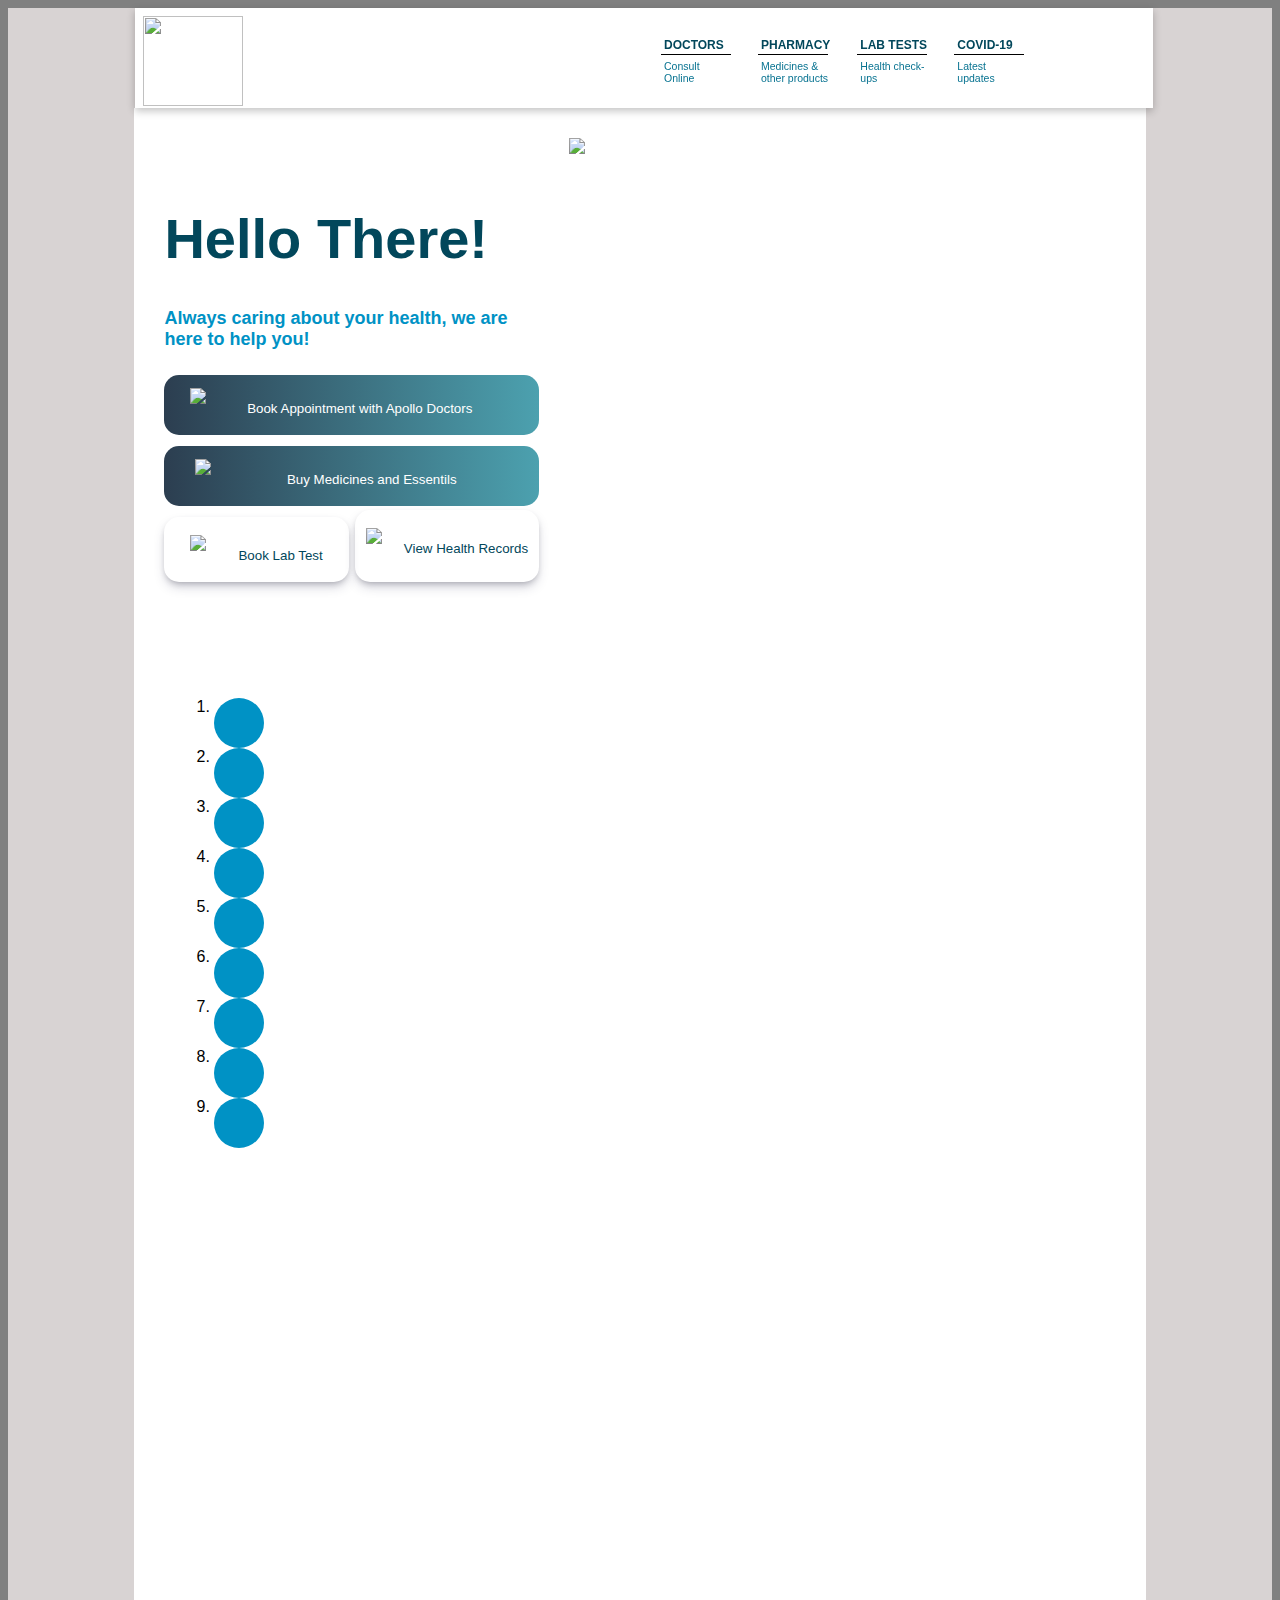
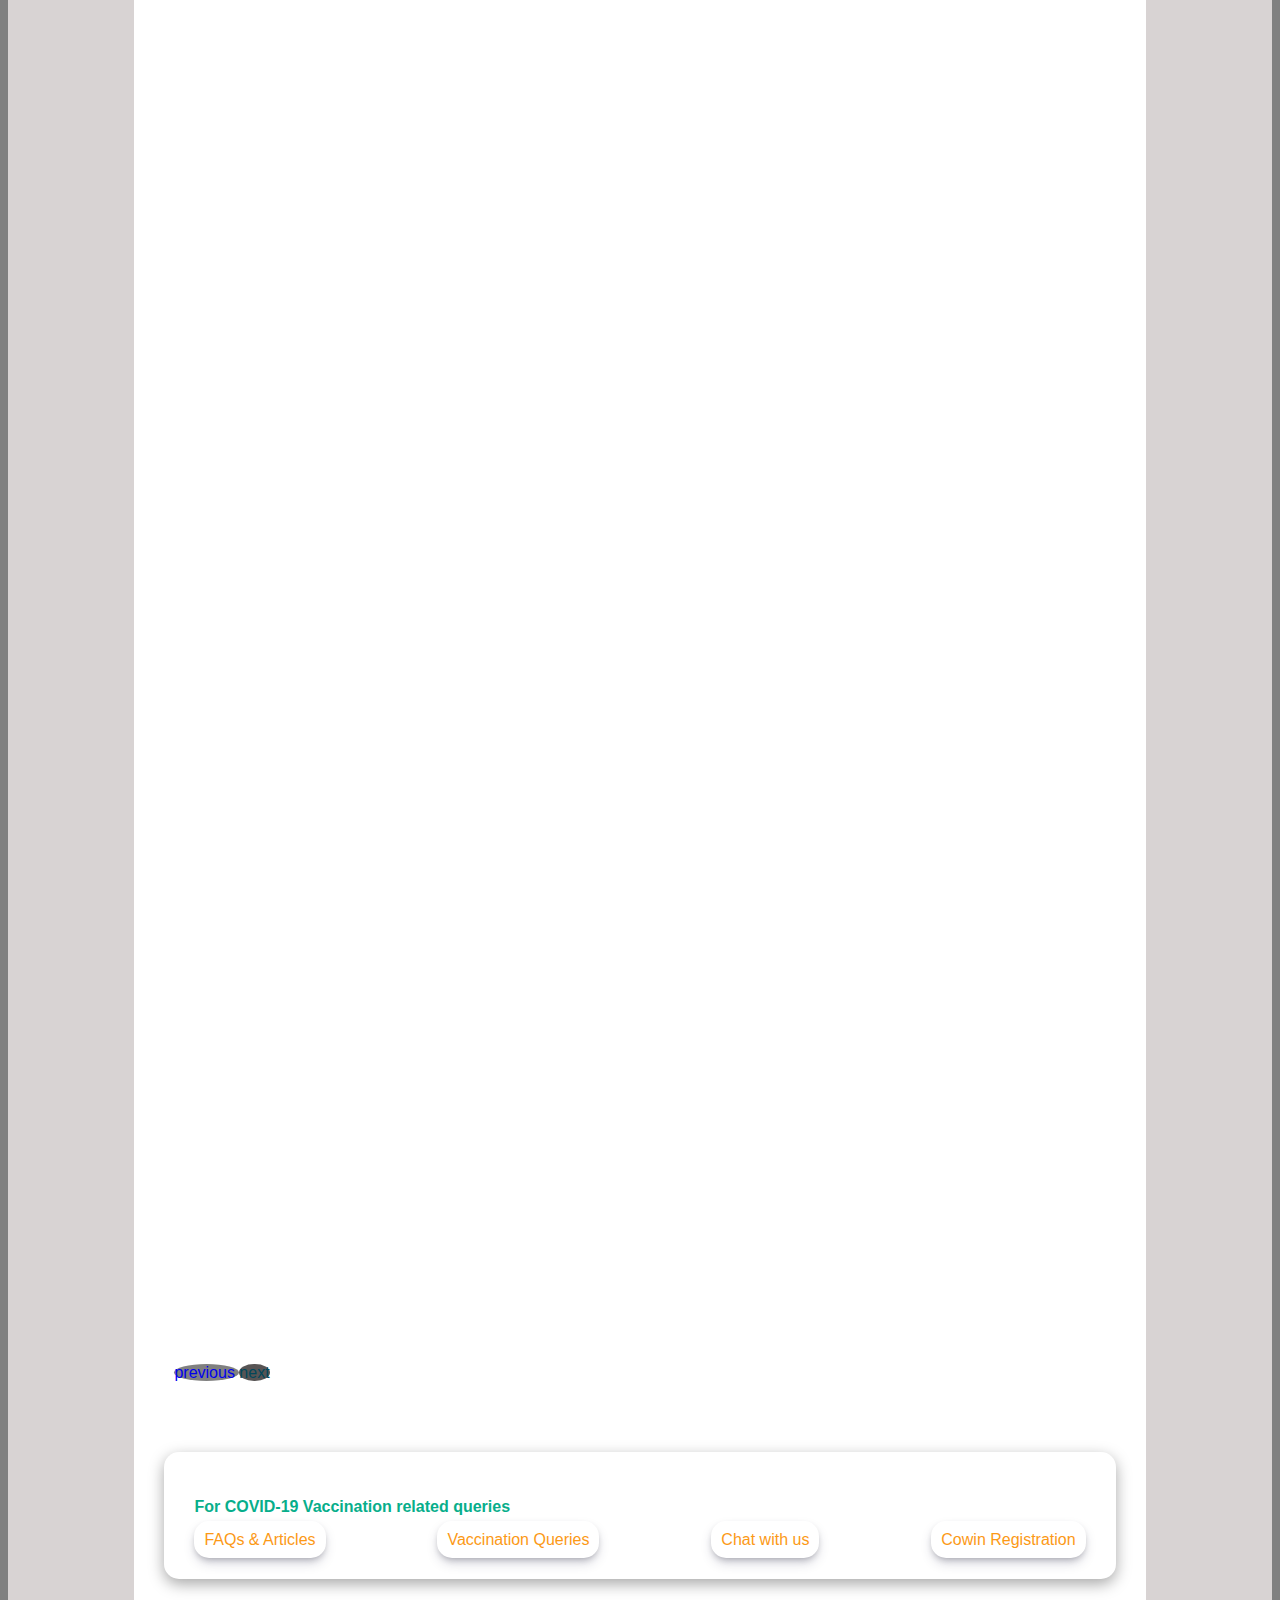
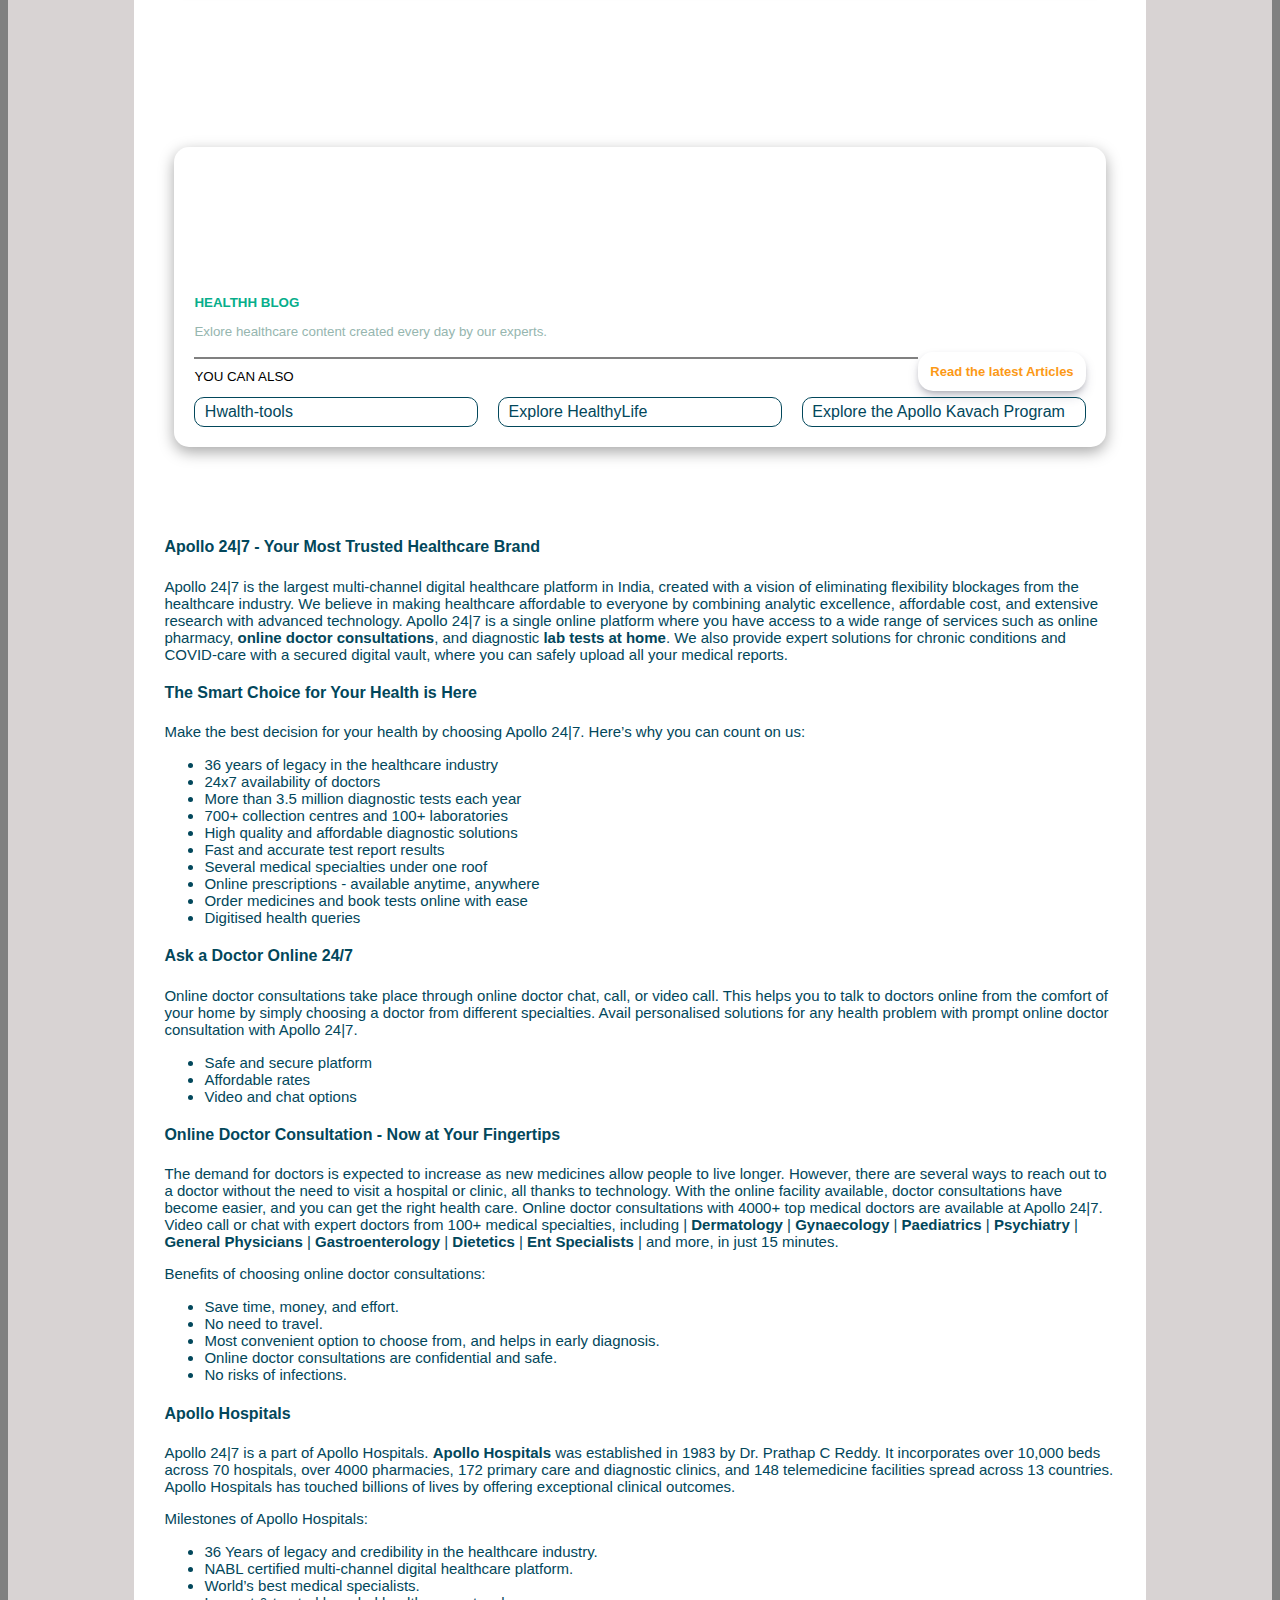
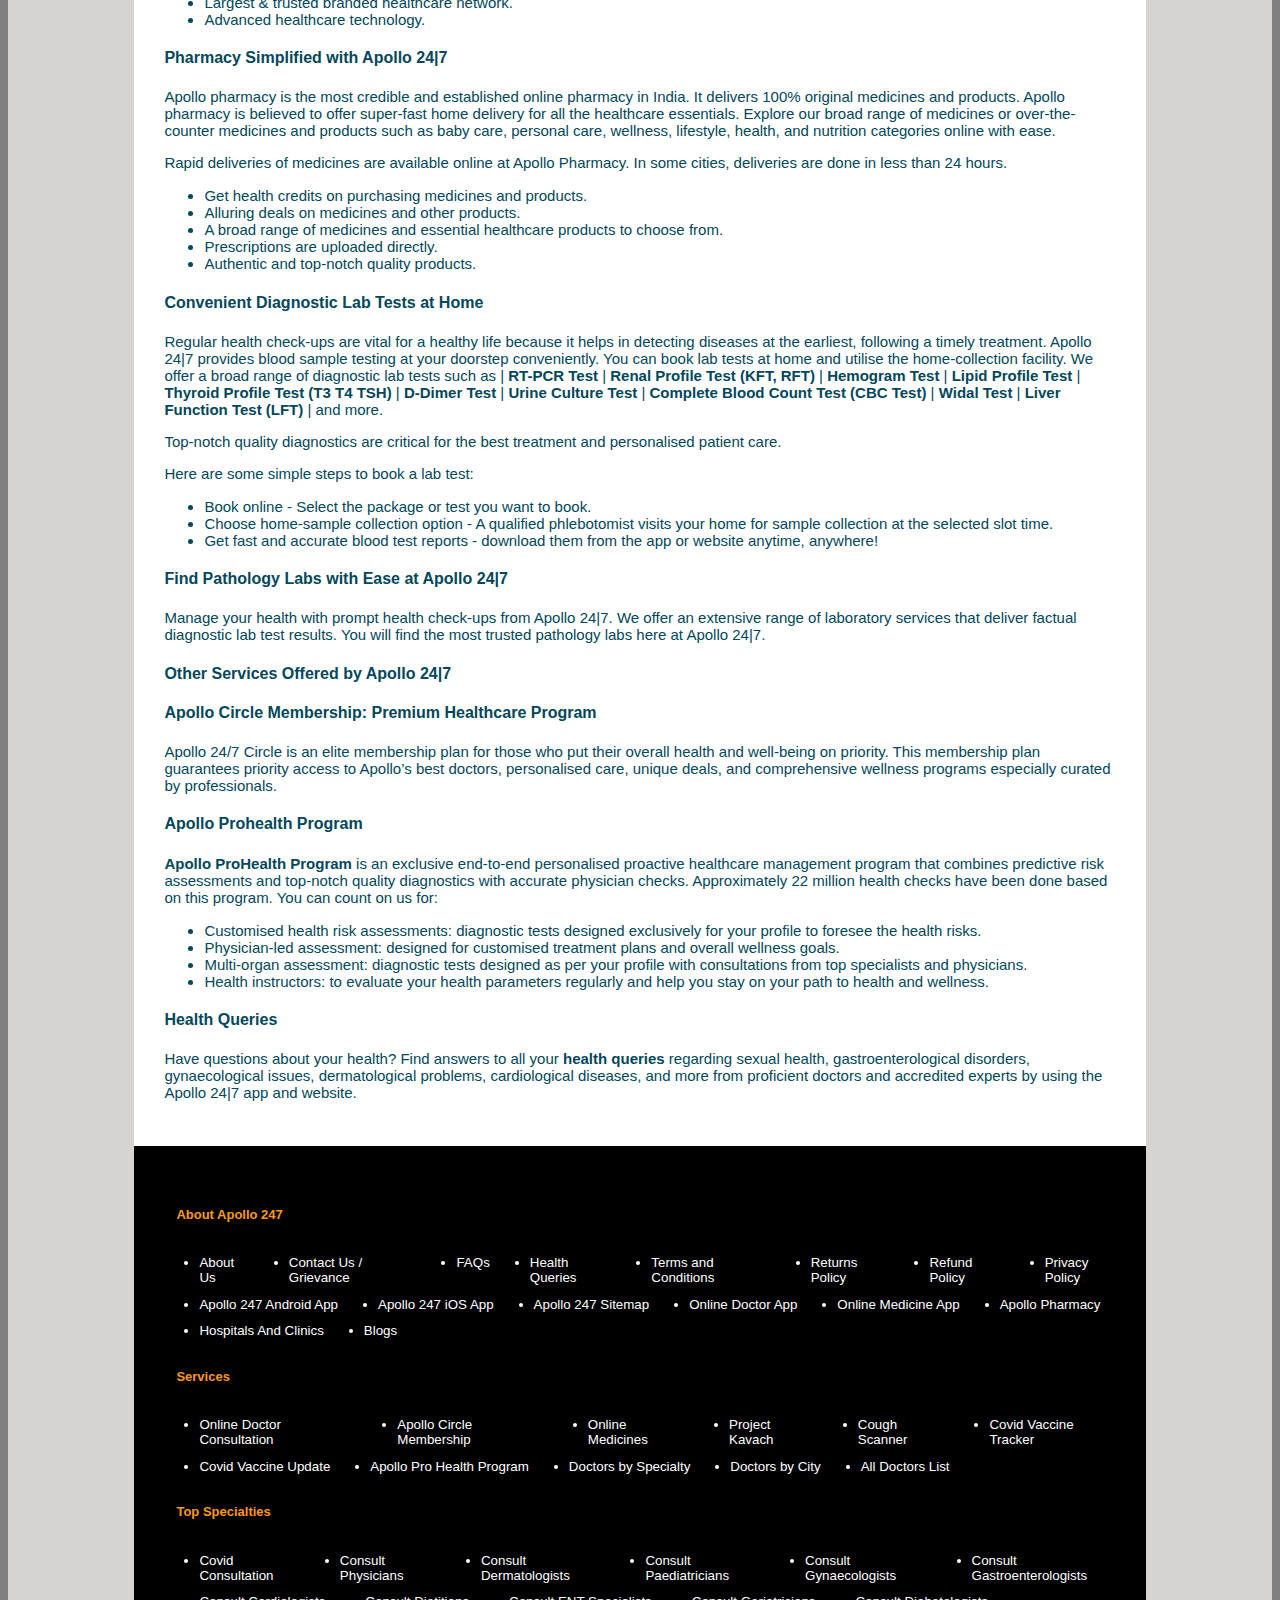
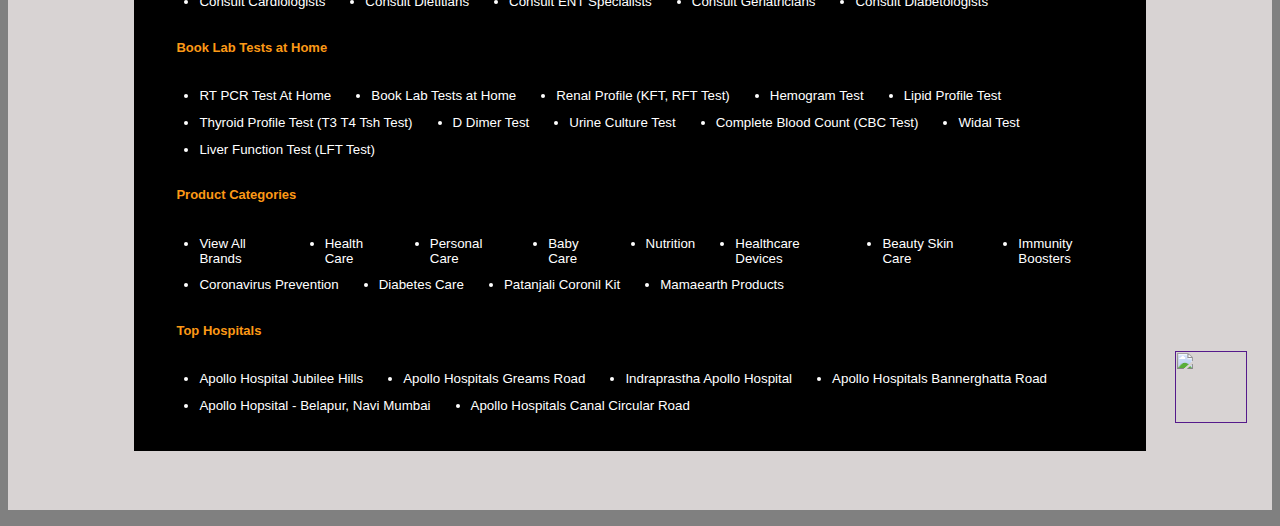
==== index.html @ 194b42e7 "home page donee" ====
<!DOCTYPE html>
<html lang="en">
<head>
    <meta charset="UTF-8">
    <meta http-equiv="X-UA-Compatible" content="IE=edge">
    <meta name="viewport" content="width=device-width, initial-scale=1.0">
    <title>Apollo 24/7</title>
    <link rel="stylesheet" href="styles/styleall.css">
    <link href="https://cdn.jsdelivr.net/npm/bootstrap@5.0.2/dist/css/bootstrap.min.css" 
    rel="stylesheet" integrity="sha384-EVSTQN3/azprG1Anm3QDgpJLIm9Nao0Yz1ztcQTwFspd3yD65VohhpuuCOmLASjC" 
    crossorigin="anonymous">
    <script
      src="https://kit.fontawesome.com/24c494a6b6.js"
      crossorigin="anonymous"
    ></script>
    <script src="https://cdn.jsdelivr.net/npm/bootstrap@5.0.2/dist/js/bootstrap.bundle.min.js" 
    integrity="sha384-MrcW6ZMFYlzcLA8Nl+NtUVF0sA7MsXsP1UyJoMp4YLEuNSfAP+JcXn/tWtIaxVXM" 
    crossorigin="anonymous"></script>
</head>
<body>
        <form>
            <div>
                <header>
                    <div id="navbar">
                        <a href="index.html"><img class="navimg" src="https://newassets.apollo247.com/images/ic_logo.png" /></a>
                        <div class="right">
                            <div class="doc" data-hover="Doctors">
                                <a class="na" href="" > <!--add DOCTORS page here -->
                                    <h5>DOCTORS</h5>
                                    <hr class="hr1" />
                                    <p>Consult Online</p>
                                </a>
                            </div>
                            <div class="pharma" data-hover="Pharmacy">
                                <a class="na" href="" >  <!--add PHARMACY page here-->
                                    <h5>PHARMACY</h5>
                                    <hr class="hr1"/>
                                    <p>Medicines & other products</p>
                                </a>
                            </div>
                            <div class="labtest" data-hover="Lab Test">
                                <a class="na" href="" >  <!--add LAB TEST page here-->   
                                    <h5>LAB TESTS</h5>
                                    <hr class="hr1"/>
                                    <p>Health check-ups</p>
                                </a>
                            </div>
                            <div class="covid" data-hover="Covid-19">
                                <a class="na" href="" >     <!--add COVID-19 page here-->
                                    <h5>COVID-19</h5>
                                    <hr class="hr1"/>
                                    <p>Latest updates</p>
                                </a>
                            </div>
                            <div class="cart">
                                <a href=""><i class="fa-solid fa-cart-shopping"></i></a>   <!--add CART here-->
                            </div>
                            <div class="signup" data-hover="Login/Signup">
                                <a href=""><i class="fa-solid fa-circle-user"></i></a>  <!--add SIGNUP page here-->
                            </div>
                        </div>
                    </div>    
                </header>
                <div id="container">
                    <div id="first">
                        <div id="ff1" >
                            <h1>Hello There!</h1>
                            <h4>Always caring about your health, we are here to help you!</h4>
                            <div id="btn">
                                <div id="b1" ><a href="" >  <!--add DOCTORS page here-->
                                    <div id="set" ><img src="https://newassets.apollo247.com/images/ic-doctor.svg" />
                                    <p>Book Appointment with Apollo Doctors</p><span><i class="fa-solid fa-angle-right"></i></span></div>
                                </a></div>
                                <div id="b2" ><a href="" >  <!--add PHARMACY here-->
                                    <div id="set" ><img class="s1" src="https://newassets.apollo247.com/images/ic_medicines.png"/>
                                        <p>Buy Medicines and Essentils</p><span><i class="fa-solid fa-angle-right"></i></span></div>
                                </a></div>
                                <div id="b3" ><a href="" >  <!--add LAB TEST here-->
                                    <div id="set" ><img src="https://newassets.apollo247.com/images/ic_home_test.svg"/>
                                        <p>Book Lab Test</p></div>
                                </a></div>
                                <div id="b4" ><a href="" >  <!--health record-->
                                    <div id="set" ><img src="https://newassets.apollo247.com/images/ic-prescription.svg"/>
                                        <p class="b4">View Health Records</p></div>
                                </a></div>
                            </div>
                        </div>
                        <div class="im"><img class="im" src="https://newassets.apollo247.com/images/img-doctors@1x.jpg" /></div>
                    </div>
                    <div id="second">
                        <div id="secondCarousel" class="carousel slide" data-bs-ride="carousel">
                            <ol class="carousel-indicators">
                                <li data-bs-target="#secondCarousel" data-bs-slide-to="0" class="active"></li>
                                <li data-bs-target="#secondCarousel" data-bs-slide-to="1"></li>
                                <li data-bs-target="#secondCarousel" data-bs-slide-to="2"></li>
                                <li data-bs-target="#secondCarousel" data-bs-slide-to="3"></li>
                                <li data-bs-target="#secondCarousel" data-bs-slide-to="4"></li>
                                <li data-bs-target="#secondCarousel" data-bs-slide-to="5"></li>
                                <li data-bs-target="#secondCarousel" data-bs-slide-to="6"></li>
                                <li data-bs-target="#secondCarousel" data-bs-slide-to="7"></li>
                                <li data-bs-target="#secondCarousel" data-bs-slide-to="8"></li>
                            </ol>
                            <div class="carousel-inner">
                                <div class="carousel-item active" style="background-image:url(./image1.jpg);">
                                    <div class="container2">
                                        <a href="" class="btn btn-lg btn-primay"><img src="https://newassets.apollo247.com/pub/media/magestore/bannerslider/images/w/e/web_circle_3.jpg" alt=""></a>   <!--add pharmacy-->
                                    </div>
                                </div>    
                                <div class="carousel-item">
                                        <div class="container2">
                                            <a href="" ><img src="https://newassets.apollo247.com/pub/media/magestore/bannerslider/images/a/y/ayurveda_offers_web_4.jpg" alt=""></a>   <!--add pharmacy-->
                                        </div>    
                                </div>
                                <div class="carousel-item">
                                    <div class="container2">
                                        <a href="" class="btn btn-lg btn-primay"><img src="https://newassets.apollo247.com/pub/media/magestore/bannerslider/images/g/n/gnc-1460x340.jpg" alt=""></a>   <!--add pharmacy-->
                                    </div>    
                                </div>
                                
                                <div class="carousel-item">
                                    <div class="container2">
                                        <a href="" class="btn btn-lg btn-primay"><img src="https://newassets.apollo247.com/pub/media/magestore/bannerslider/images/s/e/sexual_wellness_offers_web_1.jpg" alt=""></a>   <!--add pharmacy-->
                                    </div>    
                                </div>
                                <div class="carousel-item">
                                    <div class="container2">
                                        <a href="" class="btn btn-lg btn-primay"><img src="https://newassets.apollo247.com/pub/media/magestore/bannerslider/images/c/e/cetaphil_offers_web_1.jpg" alt=""></a>     <!--add pharmacy-->
                                    </div>    
                                </div>
                                <div class="carousel-item">
                                    <div class="container2">
                                        <a href="" class="btn btn-lg btn-primay"><img src="https://newassets.apollo247.com/pub/media/magestore/bannerslider/images/s/u/super_30_10.jpg" alt=""></a>    <!--add pharmacy-->
                                    </div>    
                                </div>
                                <div class="carousel-item">
                                    <div class="container2">
                                        <a href="" class="btn btn-lg btn-primay"><img src="https://newassets.apollo247.com/pub/media/magestore/bannerslider/images/1/4/1460x340-100.jpg" alt=""></a>   <!--add pharmacy-->
                                    </div>    
                                </div>
                                <div class="carousel-item">
                                    <div class="container2">
                                        <a href="" class="btn btn-lg btn-primay"><img src="https://newassets.apollo247.com/pub/media/magestore/bannerslider/images/p/n/pn-1460x340.jpg" alt=""></a>   <!--add pharmacy-->
                                    </div>    
                                </div>
                                <div class="carousel-item">
                                    <div class="container2">
                                        <a href="" class="btn btn-lg btn-primay"><img src="https://newassets.apollo247.com/pub/media/magestore/bannerslider/images/s/e/sexual_wellness_offers_web_1.jpg" alt=""></a>  <!--add pharmacy-->
                                    </div>    
                                </div>
                            </div>    
                            <a href="#secondCarousel" class="carousel-control-prev" role="button" data-bs-slide="prev">
                                <span class="sr-only">previous</span>
                                <span class="carousel-control-prev-icon" aria-hidden="true"></span>
                            </a>
                            <a href="#secondCarousel" class="carousel-control-next" role="button" data-bs-slide="next">
                                <span class="sr-only">next</span>
                                <span class="carousel-control-next-icon" aria-hidden="true"></span>
                            </a>
                        </div>
                    </div>
                    <div id="third" >
                        <div id="cov">
                            <div>
                                <div>
                                    <h3 id="h3">For COVID-19 Vaccination related queries</h3>
                                    <div class="faq">
                                        <div class="th" ><a href=""><span><i class="fa-solid fa-comments-question-check"></i></span>FAQs & Articles</a></div>   <!--add covid-19 here-->
                                        <div class="th" ><a href=""><span><i class="fa-solid fa-phone"></i></span>Vaccination Queries</a></div>
                                        <div class="th" ><a href=""><span><i class="fa-solid fa-message-dots"></i></i></span>Chat with us</a></div>
                                        <div class="th" ><a href="https://selfregistration.cowin.gov.in/" target="_blank"><span><i class="fa-solid fa-syringe"></i></span>Cowin Registration</a></div>   <!--COWINgov page added-->
                                    </div>
                                </div>
                            </div>
                        </div>
                    </div>
                    <div id="onlyimg">
                        <div>
                            <img class="mid" src="https://newassets.apollo247.com/images/prohealth/prohealthSliderTwo.jpg" alt="">
                        </div>
                    </div>
                    <div id="fourth" >
                        <div class="ff">
                            <div>
                                <div class="article">
                                    <h2>HEALTH ARTICLES & RESOURCES</h2>
                                    <p>Make better health choices with our curated blogs, videos and expert advice.</p>
                                </div>
                                <div class="blog">
                                    <h2 id="h2" >HEALTHH BLOG</h2>
                                    <p class="hel">Exlore healthcare content created every day by our experts.</p>
                                </div>
                                <div class="ft" > <a href=""><span><i class="fa-light fa-message-lines"></i></span>Read the latest Articles</a> </div>    <!--add COVID-19 page here-->
                                <hr class="hrtag" />
                                <p>YOU CAN ALSO</p>
                                <div class="also">
                                    <a href="https://www.apollo247.com/blog/health-tools" target="_blank">    <!--added-->
                                        <img src="https://newassets.apollo247.com/images/ic_psychologist.svg" alt=""> Hwalth-tools
                                    </a>
                                    <a href="">
                                        <img class="exp" src="https://assets.apollo247.com/images/ic_healthy_life.png" alt=""> Explore HealthyLife
                                    </a>
                                    <a href="">
                                        <img class="kavach" src="https://newassets.apollo247.com/images/apollo-kavach.png" alt=""> Explore the Apollo Kavach Program
                                    </a>
                                </div>
                            </div>
                        </div>
                    </div>
                    <div id="fifth" >
                        <!-- <p class="paraL"> -->
                            <h4>Apollo 24|7 - Your Most Trusted Healthcare Brand</h4>
                            <p>Apollo 24|7 is the largest multi-channel digital healthcare platform in India, 
                                created with a vision of eliminating flexibility blockages from the healthcare industry. 
                                We believe in making healthcare affordable to everyone by combining analytic excellence, 
                                affordable cost, and extensive research with advanced technology. Apollo 24|7 is a single 
                                online platform where you have access to a wide range of services such as online pharmacy, 
                                <a class="parag" href="">online doctor consultations</a>, and diagnostic <a class="parag" href="">lab tests at home</a>. We also provide expert solutions        <!--add DOCTORS & LAB TEST page here-->
                                for chronic conditions and COVID-care with a secured digital vault, where you can safely upload 
                                all your medical reports. 
                            </p>
                            <h4>The Smart Choice for Your Health is Here</h4>
                            <p>Make the best decision for your health by choosing Apollo 24|7. Here’s why you can count on us:</p>
                                <ul class="fontt">
                                    <li>36 years of legacy in the healthcare industry</li>
                                    <li>24x7 availability of doctors</li>
                                    <li>More than 3.5 million diagnostic tests each year</li>
                                    <li>700+ collection centres and 100+ laboratories</li>
                                    <li>High quality and affordable diagnostic solutions</li>
                                    <li>Fast and accurate test report results</li>
                                    <li>Several medical specialties under one roof</li>
                                    <li>Online prescriptions - available anytime, anywhere</li>
                                    <li>Order medicines and book tests online with ease</li>
                                    <li>Digitised health queries</li>
                                </ul>
                                <h4>Ask a Doctor Online 24/7</h4>
                                <p>Online doctor consultations take place through online doctor chat, call, or video call. 
                                    This helps you to talk to doctors online from the comfort of your home by simply choosing 
                                    a doctor from different specialties. Avail personalised solutions for any health problem with 
                                    prompt online doctor consultation with Apollo 24|7.
                                </p>
                                <ul class="fontt">
                                    <li>Safe and secure platform</li>
                                    <li>Affordable rates</li>
                                    <li>Video and chat options</li>
                                </ul>
                                <h4>Online Doctor Consultation - Now at Your Fingertips</h4>
                                <p>The demand for doctors is expected to increase as new medicines allow people to live longer.
                                    However, there are several ways to reach out to a doctor without the need to visit a hospital
                                      or clinic, all thanks to technology. With the online facility available, doctor consultations
                                     have become easier, and you can get the right health care. Online doctor consultations
                                    with 4000+ top medical doctors are available at Apollo 24|7. Video call or chat with expert
                                     doctors from 100+ medical specialties, including | <a class="parag" href="">Dermatology</a> | <a class="parag" href="">Gynaecology</a> | <a class="parag" href="">Paediatrics</a>      <!--in all "a" tag here add DOCTORS page-->
                                     | <a class="parag" href="">Psychiatry</a> | <a class="parag" href="">General Physicians</a> | <a class="parag" href="">Gastroenterology</a> | <a class="parag" href="">Dietetics</a> | <a class="parag" href="">Ent Specialists</a> | and more,
                                      in just 15 minutes.
                                </p>
                                <p>Benefits of choosing online doctor consultations:</p>
                                <ul class="fontt">
                                    <li>Save time, money, and effort.</li>
                                    <li>No need to travel.</li>
                                    <li>Most convenient option to choose from, and helps in early diagnosis.</li>
                                    <li>Online doctor consultations are confidential and safe.</li>
                                    <li>No risks of infections.</li>
                                </ul>
                                <h4>Apollo Hospitals</h4>
                                <p>Apollo 24|7 is a part of Apollo Hospitals. 
                                    <a class="parag" href="https://www.apollo247.com/hospitals-and-clinics" target="_blank">Apollo Hospitals</a> was established in 1983 by Dr. Prathap C Reddy.  <!--Hospital page added-->
                                    It incorporates over 10,000 beds across 70 hospitals, over 4000 pharmacies,
                                    172 primary care and diagnostic clinics, and 148 telemedicine facilities spread across 13 countries.
                                    Apollo Hospitals has touched billions of lives by offering exceptional clinical outcomes.
                                </p>
                                <p>Milestones of Apollo Hospitals:</p>
                                <ul class="fontt">
                                    <li>36 Years of legacy and credibility in the healthcare industry.</li>
                                    <li>NABL certified multi-channel digital healthcare platform.</li>
                                    <li>World’s best medical specialists.</li>
                                    <li>Largest & trusted branded healthcare network.</li>
                                    <li>Advanced healthcare technology.</li>
                                </ul>
                                <h4>Pharmacy Simplified with Apollo 24|7</h4>
                                <p>Apollo pharmacy is the most credible and established online pharmacy in India.
                                    It delivers 100% original medicines and products. Apollo pharmacy is believed 
                                    to offer super-fast home delivery for all the healthcare essentials.
                                    Explore our broad range of medicines or over-the-counter medicines and products such as baby care, 
                                    personal care, wellness, lifestyle, health, and nutrition categories online with ease. 
                                </p>
                                <p>Rapid deliveries of medicines are available online at Apollo Pharmacy. In some cities, deliveries are done in less than 24 hours.</p>
                                <ul class="fontt">
                                    <li>Get health credits on purchasing medicines and products.</li>
                                    <li>Alluring deals on medicines and other products.</li>                                    <li>A broad range of medicines and essential healthcare products to choose from.</li>
                                    <li>Prescriptions are uploaded directly.</li>
                                    <li>Authentic and top-notch quality products.</li>
                                </ul>
                                <h4>Convenient Diagnostic Lab Tests at Home</h4>
                                <p>Regular health check-ups are vital for a healthy life because it helps in detecting diseases at the earliest,
                                    following a timely treatment. Apollo 24|7 provides blood sample testing at your doorstep conveniently.
                                    You can book lab tests at home and utilise the home-collection facility.
                                    We offer a broad range of diagnostic lab tests such as
                                    | <a class="parag" href="">RT-PCR Test</a> | <a class="parag" href="">Renal Profile Test (KFT, RFT)</a> | <a class="parag" href="">Hemogram Test</a> | <a class="parag" href="">Lipid Profile Test</a> |    <!--here in all "a" tag add LAB TEST page-->
                                    <a class="parag" href="">Thyroid Profile Test (T3 T4 TSH)</a> | <a class="parag" href="">D-Dimer Test</a> | <a class="parag" href="">Urine Culture Test</a> | <a class="parag" href="">Complete Blood Count Test (CBC Test)</a>
                                    | <a class="parag" href="">Widal Test</a> | <a class="parag" href="">Liver Function Test (LFT)</a> | and more.
                                </p>
                                <p>Top-notch quality diagnostics are critical for the best treatment and personalised patient care.</p>
                                <p>Here are some simple steps to book a lab test:</p>
                                <ul class="fontt">
                                    <li>Book online - Select the package or test you want to book.</li>
                                    <li>Choose home-sample collection option - A qualified phlebotomist visits your home for sample collection at the selected slot time.</li>
                                    <li>Get fast and accurate blood test reports - download them from the app or website anytime, anywhere!</li>
                                </ul>
                                <h4>Find Pathology Labs with Ease at Apollo 24|7</h4>
                                <p>Manage your health with prompt health check-ups from Apollo 24|7.
                                    We offer an extensive range of laboratory services that deliver 
                                    factual diagnostic lab test results. You will find the most trusted pathology labs here at Apollo 24|7.
                                </p>
                                <h4>Other Services Offered by Apollo 24|7</h4>
                                <h4>Apollo Circle Membership: Premium Healthcare Program</h4>
                                <p>Apollo 24/7 Circle is an elite membership plan for those who put their 
                                    overall health and well-being on priority. This membership plan guarantees 
                                    priority access to Apollo’s best doctors, personalised care, unique deals, 
                                    and comprehensive wellness programs especially curated by professionals. 
                                </p>
                                <h4>Apollo Prohealth Program </h4>
                                <p> <a class="parag" href="">Apollo ProHealth Program</a> is an exclusive end-to-end personalised proactive
                                    healthcare management program that combines predictive risk assessments 
                                    and top-notch quality diagnostics with accurate physician checks.
                                    Approximately 22 million health checks have been done based on this program. 
                                    You can count on us for:
                                </p>
                                <ul class="fontt">
                                    <li>Customised health risk assessments: diagnostic tests designed exclusively for your profile to foresee the health risks.</li>
                                    <li>Physician-led assessment: designed for customised treatment plans and overall wellness goals.</li>
                                    <li>Multi-organ assessment: diagnostic tests designed as per your profile with consultations from top specialists and physicians.</li>
                                    <li>Health instructors: to evaluate your health parameters regularly and help you stay on your path to health and wellness.</li>
                                </ul>
                                <h4>Health Queries</h4>
                                <p>Have questions about your health? Find answers to all your <a class="parag" href="">health queries</a> regarding sexual health,
                                    gastroenterological disorders, gynaecological issues, dermatological problems, cardiological diseases,
                                    and more from proficient doctors and accredited experts by using the Apollo 24|7 app and website.
                                </p>      
                        <!-- </p> -->
                    </div>    
                    <div id="sixth" >
                        <center><img style="width: 9%;" src="https://newassets.apollo247.com/images/ic_logo.png" alt=""></center>
                        <div id="top">
                            <div class="top1">
                                <h4>About Apollo 247</h4>
                                <div class="t1">
                                    <div class="box">
                                        <a href="./testingg/U2_Project-Apollo-/aboutus.html"><ul><li>About Us</li></ul></a>
                                        <a href=""> <ul><li>Contact Us / Grievance</li></ul></a>
                                        <a href=""><ul><li>FAQs</li></ul></a>
                                        <a href=""><ul><li>Health Queries</li></ul></a>
                                        <a href=""><ul><li>Terms and Conditions</li></ul></a>
                                        <a href=""><ul><li>Returns Policy</li></ul></a>
                                        <a href=""><ul><li>Refund Policy</li></ul></a>
                                        <a href=""><ul><li>Privacy Policy</li></ul></a>
                                    </div>
                                    <div class="box">
                                        <a href=""><ul><li>Apollo 247 Android App</li></ul></a>
                                        <a href=""><ul><li>Apollo 247 iOS App</li></ul></a>
                                        <a href=""><ul><li>Apollo 247 Sitemap</li></ul></a>
                                        <a href=""><ul><li>Online Doctor App</li></ul></a>  
                                        <a href=""><ul><li>Online Medicine App</li></ul></a>
                                        <a href=""><ul><li>Apollo Pharmacy</li></ul></a>
                                    </div>
                                    <div class="box">
                                        <a href=""><ul><li>Hospitals And Clinics</li></ul></a>
                                        <a href=""><ul><li>Blogs</li></ul></a>     
                                    </div>                 
                                </div>
                            </div>
                            <div class="top1">
                                <h4>Services</h4>
                                <div class="t1">
                                    <div class="box">
                                        <a href=""><ul><li>Online Doctor Consultation</li></ul></a>
                                        <a href=""><ul><li>Apollo Circle Membership</li></ul></a>
                                        <a href=""><ul><li>Online Medicines</li></ul></a>
                                        <a href=""><ul><li>Project Kavach</li></ul></a>
                                        <a href=""><ul><li>Cough Scanner</li></ul></a>
                                        <a href=""><ul><li>Covid Vaccine Tracker</li></ul></a>
                                    </div>
                                    <div class="box">
                                        <a href=""><ul><li>Covid Vaccine Update</li></ul></a>
                                        <a href=""><ul><li>Apollo Pro Health Program</li></ul></a>
                                        <a href=""><ul><li>Doctors by Specialty</li></ul></a>
                                        <a href=""><ul><li>Doctors by City</li></ul></a>
                                        <a href=""><ul><li>All Doctors List</li></ul></a>
                                    </div>
                                </div>
                            </div>
                            <div class="top1">
                                <h4>Top Specialties</h4>
                                <div class="t1">
                                    <div class="box">
                                        <a href=""> <ul><li>Covid Consultation</li></ul></a>
                                        <a href=""><ul><li>Consult Physicians</li></ul></a>
                                        <a href=""> <ul><li>Consult Dermatologists</li></ul></a>
                                        <a href=""><ul><li>Consult Paediatricians</li></ul></a>
                                        <a href=""><ul><li>Consult Gynaecologists</li></ul></a>
                                        <a href=""><ul><li>Consult Gastroenterologists</li></ul></a>
                                    </div>
                                    <div class="box">
                                        <a href=""><ul><li>Consult Cardiologists</li></ul></a>
                                        <a href=""> <ul><li>Consult Dietitians</li></ul></a>
                                        <a href=""><ul><li>Consult ENT Specialists</li></ul></a>
                                        <a href=""><ul><li>Consult Geriatricians</li></ul></a>
                                        <a href=""> <ul><li>Consult Diabetologists</li></ul></a> 
                                    </div>                       
                                </div>
                            </div>
                            <div class="top1">
                                <h4>Book Lab Tests at Home</h4>
                                <div class="t1">
                                    <div class="box">
                                        <a href=""><ul><li>RT PCR Test At Home</li></ul></a>
                                        <a href=""><ul><li>Book Lab Tests at Home</li></ul></a>
                                        <a href=""> <ul><li>Renal Profile (KFT, RFT Test)</li></ul> </a>
                                        <a href=""><ul><li>Hemogram Test</li></ul></a>
                                        <a href=""> <ul><li>Lipid Profile Test</li></ul></a>
                                        
                                    </div>
                                    <div class="box">
                                        <a href=""><ul><li>Thyroid Profile Test (T3 T4 Tsh Test)</li></ul></a>
                                        <a href=""><ul><li>D Dimer Test</li></ul></a>
                                        <a href=""> <ul><li>Urine Culture Test</li></ul></a>
                                        <a href=""><ul><li>Complete Blood Count (CBC Test)</li></ul></a>
                                        <a href=""><ul><li>Widal Test</li></ul></a>   
                                    </div>
                                    <div class="box">
                                        <a href=""><ul><li>Liver Function Test (LFT Test)</li></ul></a> 
                                    </div>
                                </div>
                            </div>
                            <div class="top1">
                                <h4>Product Categories</h4>
                                <div class="t1">
                                    <div class="box">
                                        <a href=""><ul><li>View All Brands</li></ul></a>
                                        <a href=""><ul><li>Health Care</li></ul></a>
                                        <a href=""><ul><li>Personal Care</li></ul></a>
                                        <a href=""> <ul><li>Baby Care</li></ul></a>
                                        <a href=""><ul><li>Nutrition</li></ul> </a>
                                        <a href=""> <ul><li>Healthcare Devices</li></ul></a>
                                        <a href=""> <ul><li>Beauty Skin Care</li></ul> </a>
                                        <a href=""><ul><li>Immunity Boosters</li></ul></a>
                                    </div>
                                    <div class="box">
                                        <a href=""><ul><li>Coronavirus Prevention</li></ul></a>
                                        <a href=""><ul><li>Diabetes Care</li></ul></a>
                                        <a href=""> <ul><li>Patanjali Coronil Kit</li></ul></a>
                                        <a href=""> <ul><li>Mamaearth Products</li></ul> </a>
                                    </div>
                                </div>
                            </div>
                            <div class="top1">
                                <h4>Top Hospitals</h4>
                                <div class="t1">
                                    <div class="box">
                                        <a href=""><ul><li>Apollo Hospital Jubilee Hills</li></ul></a>
                                        <a href=""> <ul><li>Apollo Hospitals Greams Road</li></ul></a>
                                        <a href=""><ul><li>Indraprastha Apollo Hospital</li></ul></a>
                                        <a href=""><ul><li>Apollo Hospitals Bannerghatta Road</li></ul></a>  
                                    </div>
                                    <div class="box">
                                        <a href=""><ul><li>Apollo Hopsital - Belapur, Navi Mumbai</li></ul></a>
                                        <a href=""><ul><li>Apollo Hospitals Canal Circular Road</li></ul> </a> 
                                    </div>
                                </div>
                            </div>
                        </div>

                    </div>
                
            </div>
            <div id="help">
                <a href=""><img class="help" src="https://newassets.apollo247.com/images/ic-mascot.png" alt=""></a>
            </div>

            <footer class="footer">
                <div class="inner-footer">
                    <div class="footer-links">
                        <ul>
                            <li class="footer-items"><a href="#"><i class="fa-solid fa-house"></i><p>HOME</p></a></li>
                            <li class="footer-items"><a href=""><i class="fa-solid fa-user-doctor"></i><p>DOCTORS</p></a></li>  <!--add doctors-->
                            <li class="footer-items"><a href=""><i class="fa-solid fa-pills"></i><p>PHARMACY</p></a></li>        <!--add pharmacy-->
                            <li class="footer-items"><a href=""><i class="fa-solid fa-microscope"></i><p>LAB TEST</p></a></li>    <!--add lab test-->
                            <li class="footer-items"><a href=""><i class="fa-solid fa-virus-covid"></i><p>COVID-19</p></a></li>    <!--add covid-19-->
                        </ul>
                    </div>
                </div>
            </footer>
        </form>
    
</body>
</html>
---- styles/styleall.css ----
body{
    background-color: gray;
}
.doc:hover{
    font-size: 0;
}
.doc:hover::after{
    content: attr(data-hover);
    font-size: 11px;
    line-height: 10px;
    font-weight: normal;
    border: 1px solid black;
    background-color:white;
    padding: 5px;
}
.pharma:hover::after{
    content: attr(data-hover);
    font-size: 11px;
    line-height: 10px;
    font-weight: normal;
    border: 1px solid black;
    background-color:white;
    padding: 5px;
}
.labtest:hover::after{
    content: attr(data-hover);
    font-size: 11px;
    line-height: 10px;
    font-weight: normal;
    border: 1px solid black;
    background-color:white;
    padding: 5px;
}
.covid:hover::after{
    content: attr(data-hover);
    font-size: 11px;
    line-height: 10px;
    font-weight:normal;
    border: 1px solid black;
    background-color:white;
    padding: 5px;
}
.signup:hover::after{
    content: attr(data-hover);
    font-size: 11px;
    line-height: 10px;
    font-weight: normal;
    border: 1px solid black;
    background-color:white;
    padding: 5px;
}
form{
    background-color: rgb(216, 211, 211);
    /* width: 80%; */
    margin: auto;
}
header{
    position: fixed;
    z-index: 17;
    margin: auto;
    /* height: 100px; */
}
/* #extra{
    border: 1px solid black;
} */
#container{
    width: 80%;
    margin: auto;
    font-family:sans-serif;
    font-weight:normal;
    top: 100px;
    /* bottom: 100px; */
    position: relative;
}
#navbar{
    display: grid;
    grid-template-columns: repeat(2,1fr);
    grid-template-rows: auto;
    font-size:small;
    box-shadow: rgba(0, 0, 0, 0.24) 0px 3px 8px;
    width: 80%;
    margin: auto;
    background-color: white;
    font-family: sans-serif;
    height: 100px;
}
.navimg{
    width: 100px;
    height: 90px;
    padding: 8px; 
}
.right{
    display: grid;
    grid-template-columns: repeat(6,1fr);
    grid-template-rows: auto;
    /* gap: 10px; */
    margin-top: -10px;
    padding: 5px;
}
.na>h5{
    margin-bottom: -10px;
    font-size: 12px;
    font-weight: bold;
}
.na>p{
    margin-top: -5px;
    color: #087391;
    font-size: 10.5px;
}
.right>div>a{
    text-decoration: none;
    color: #02475b; 
}
.right>div{
    padding: 15px;
}
hr{
    position: relative;
    top: 5px;
    border: none;
    height: 1px;
    background: black;
    margin-bottom: 15px;
}
.hr1{
    width: 70px;
    margin-left: -3px;
}
#first{
    display: flex;
    background-color: white;
    padding: 30px 0px 30px 0px;
} 
#ff1{
   padding: 30px;
   width: 65%;
}
#btn{
    display: grid;
    /* padding: -10px; */
    grid-template-columns: repeat(2,1fr);
    grid-template-rows: repeat(3,65px);
    gap: 6px;
    grid-template-areas: 
    "a a"
    "b b"
    "c d";
}
#btn>div:nth-child(1){
    grid-area: a;
}
#btn>div:nth-child(2){
    grid-area: b;
}
#btn>div:nth-child(3){
    grid-area: c;
}
#btn>div:nth-child(4){
    grid-area: d;
}
#b3{
    box-shadow: rgba(50, 50, 93, 0.25) 0px 6px 12px -2px, rgba(0, 0, 0, 0.3) 0px 3px 7px -3px;
    border-radius: 15px;
    padding: 10px;
}
#b4{
    box-shadow: rgba(50, 50, 93, 0.25) 0px 6px 12px -2px, rgba(0, 0, 0, 0.3) 0px 3px 7px -3px;
    border-radius: 15px;
    padding: 10px;
    margin-top: -7px;
    justify-content: space-between;
}
#first>div>h1{
    color: #02475b;
    font-size:56px;
    font-weight: bold;
       
}
#first>div>h4{
    color: #0092c5;
    font-size: 18px;
    /* padding: 20px; */
    margin-top: 15px;
    margin-bottom: 25px;
    /* margin-top: -30px; */
}
.im{
    width: 100%;
}
#b1{
    background-image:linear-gradient(to right,#2C3E50, #4CA1AF);
    border: none;
    border-radius: 15px;
    padding: 5px;
    height: 50px;
    box-sizing: content-box;
}

#b2{
    background-image:linear-gradient(to right,#2C3E50, #4CA1AF);
    border: none;
    border-radius: 15px;
    padding: 5px;
    height: 50px;
    box-sizing: content-box;
}

#b1>a{
    color: white;
    text-decoration: none;
}
#b2>a{
    color: white;
    text-decoration: none;
}
#b3>a{
    color:#02475b;
    text-decoration: none;
}
#b4>a{
    color: #02475b;
    text-decoration: none;
}
#set{
    margin-top: 8px;
    display: flex;
    justify-content:space-around;
    /* height: 10px; */
}
.b4{
   margin-left: 20px;
}
.s1{
    width: 40px;
}
.signup >a{
    padding: 10px;
    font-size: 60px;
     display: flex;
     justify-content: center;
    
}
.cart> a{
    padding: 10px;
    font-size: 25px;
    margin-top: 20px;
    display: flex;
    justify-content: center;   
}
#onlyimg{
    padding: 40px;
    /* border: 1px solid black; */
    background-color: white;
}
#second{
    /* border: 1px solid black; */
    padding: 40px;
    background-color: white;
}
.carousel-item{
    /* background-color: #7777; */
    height: 200px;
    color: white;
    position: relative;
}
.container2{
    position: absolute;
}
.container2>a>img{
    width: 100%;
    border-radius: 20px;
    /* height: 100px; */
}
.carousel-inner+a{
    background-color: gray;
    border-radius: 100%;
    height: 50px;
    width: 50px;
    margin: auto;  
}
.carousel-inner+a+a{
    background-color: rgb(87, 84, 84);
    color: #02475b;
    border-radius: 100%;
    height: 50px;
    width: 50px;
    margin: auto;  
}
.carousel-indicators>li{
    background-color: #0092c5;
    height: 50px;
    width: 50px;
    border-radius: 100%;
}
#third>div{
    background-color: white;
}
#cov{
    padding: 30px;
}
#cov>div{
    box-shadow: rgba(0, 0, 0, 0.35) 0px 5px 15px;
    padding: 30px;
    border-radius: 15px;
}
.faq{
    display: flex;
    justify-content:space-between;
   /* border: 1px solid blue; */
}
#h3{
    color: #07ae8b;
    font-size: medium;
    font-weight: bold;
    margin-bottom: 15px;
}
.mid{
    width: 100%;
}
.th>a{
    box-shadow: rgba(50, 50, 93, 0.25) 0px 6px 12px -2px, rgba(0, 0, 0, 0.3) 0px 3px 7px -3px;
    padding: 10px;
    border-radius: 15px;
    color: #fc9916;
    text-decoration: none;
}
#fourth{
    background-color: white;
    /* background-color: aquamarine; */
}
.article{
    background-image: url(https://newassets.apollo247.com/images/ecosystem-banner.jpg);
    padding: 15px;
    color: white;
    margin: -18px -18px 20px -18px;
}
.article>p{
    color: white;
}
.ff{
    padding: 40px;
}
.ff>div{
    box-shadow: rgba(0, 0, 0, 0.35) 0px 5px 15px;
    border-radius: 15px;
    padding: 20px;
    /* height: 400px; */
}
.bolg{
    padding: 60px;
}
.blog>h2,p{
    font-size: smaller;
}
#h2{
    color: #07ae8b;
    
}
#h2{
    font-weight: bolder;
}
.hel{
    color: #96b6af;
}
.also{
    display: grid;
    grid-template-columns: repeat(3,1fr);
    grid-template-rows: auto;
    gap: 20px;
}
.also>a{
    border: 1px solid #02475b;
    border-radius: 10px;
    padding: 5px;
    text-decoration: none;
    color: #02475b;
}
.ft{
    font-size: small;
}
.ft>a{
    text-decoration: none;
    font-weight:bolder;
}
.kavach{
    width: 10%;
}
.exp{
    width: 10%;
}
#fourth>h2{
    color: #07ae8b;
}
h2+p{
    color: gray;
}
.ft{
    float: right;
    border-radius: 15px;
    box-shadow: rgba(50, 50, 93, 0.25) 0px 6px 12px -2px, rgba(0, 0, 0, 0.3) 0px 3px 7px -3px;
    padding: 12px;

}
.ft>a{
    color: #fc9916;
}
.hrtag{
    border-bottom:0.1px dashed;
    background: gray;
}
#fifth{
    background-color: white;
    padding: 30px;
}
#fifth>h4{
    font-size: medium;
    font-weight: bold;
}
#fifth>p{
    font-size: 15px;
}
.fontt>li{
    font-size: 15px;
}
#fifth{
    /* scroll-behavior: smooth; */
    color:#02475b;
}
.parag{
    text-decoration: none;
    color: #02475b;
    font-weight: bolder;
}
#sixth{
    background-color: black;
    padding: 25px; 
}
.top1>h4{
    color:#fc9916;
    font-size: small;
    margin-bottom: 20px;
    margin-left: 17px;
    font-weight: bold;
}
.box{
    display: flex;
    /* font-size: 10px; */
    margin: auto;
}
.t1>div+div{
    margin-top: -15px;
}
.box>a{
    text-decoration: none;
    color: white;
    font-size: smaller;
}
.help{
    height: 72px;
    width: 72px;
}
#help{
    float: right;
    /* position:fixed; */
    box-sizing: inherit;
    margin-right: 25px;
}

a{
    text-decoration: none;
}
footer{
    visibility: hidden;
    position: relative;
}

/* MEDIUM SCREEN */

@media only screen and (min-width: 421px) and (max-width: 900px){
    footer{
        position: relative;
        /* position: fixed; */
        visibility: visible;
        /* z-index: 17; */
        height: 100px;
    }
    .inner-footer{
        margin: auto;
        padding: 10px;
        background-color:rgb(240, 234, 234);
        width: 80%;   
    }
    .footer-links ul{
        display: grid;
        grid-template-columns: repeat(5,1fr);
        grid-template-rows: auto;
    }
    .footer-items{
        list-style: none;
    }
    .footer-items a{
        padding: 20px;
        font-size: 30px;
        color: #02475b;
        text-decoration: none;
    }
    .footer-items a p{
        font-size: small;
        padding: 10px;
        margin-left: 5px;
    }
    .doc{
        visibility: hidden;
    }
    .pharma{
        visibility: hidden;
    }
    .labtest{
        visibility: hidden;
    }
    .covid{
        visibility: hidden;
    }
    .im{
        visibility: hidden;
    }
    #ff1{
        padding: 30px;
        width: 100%;
     }
    #first{
        display: grid;
        grid-template-columns: repeat(1,1fr);
    }
    .also{
        display: grid;
        grid-template-columns: repeat(1,1fr);
    }
    .exp{
        width: 5%;
    }
    .kavach{
        width: 5%;
    }
    .ft{
        float: left;
    }
    .box{
        display: grid;
        grid-template-columns: repeat(1,1fr);
    }
    .faq{
       display: grid;
       grid-template-columns: repeat(4,1fr);
       grid-template-rows: auto;
       padding: -10px;
    }
    .th a{
        font-size: small;
    }
}
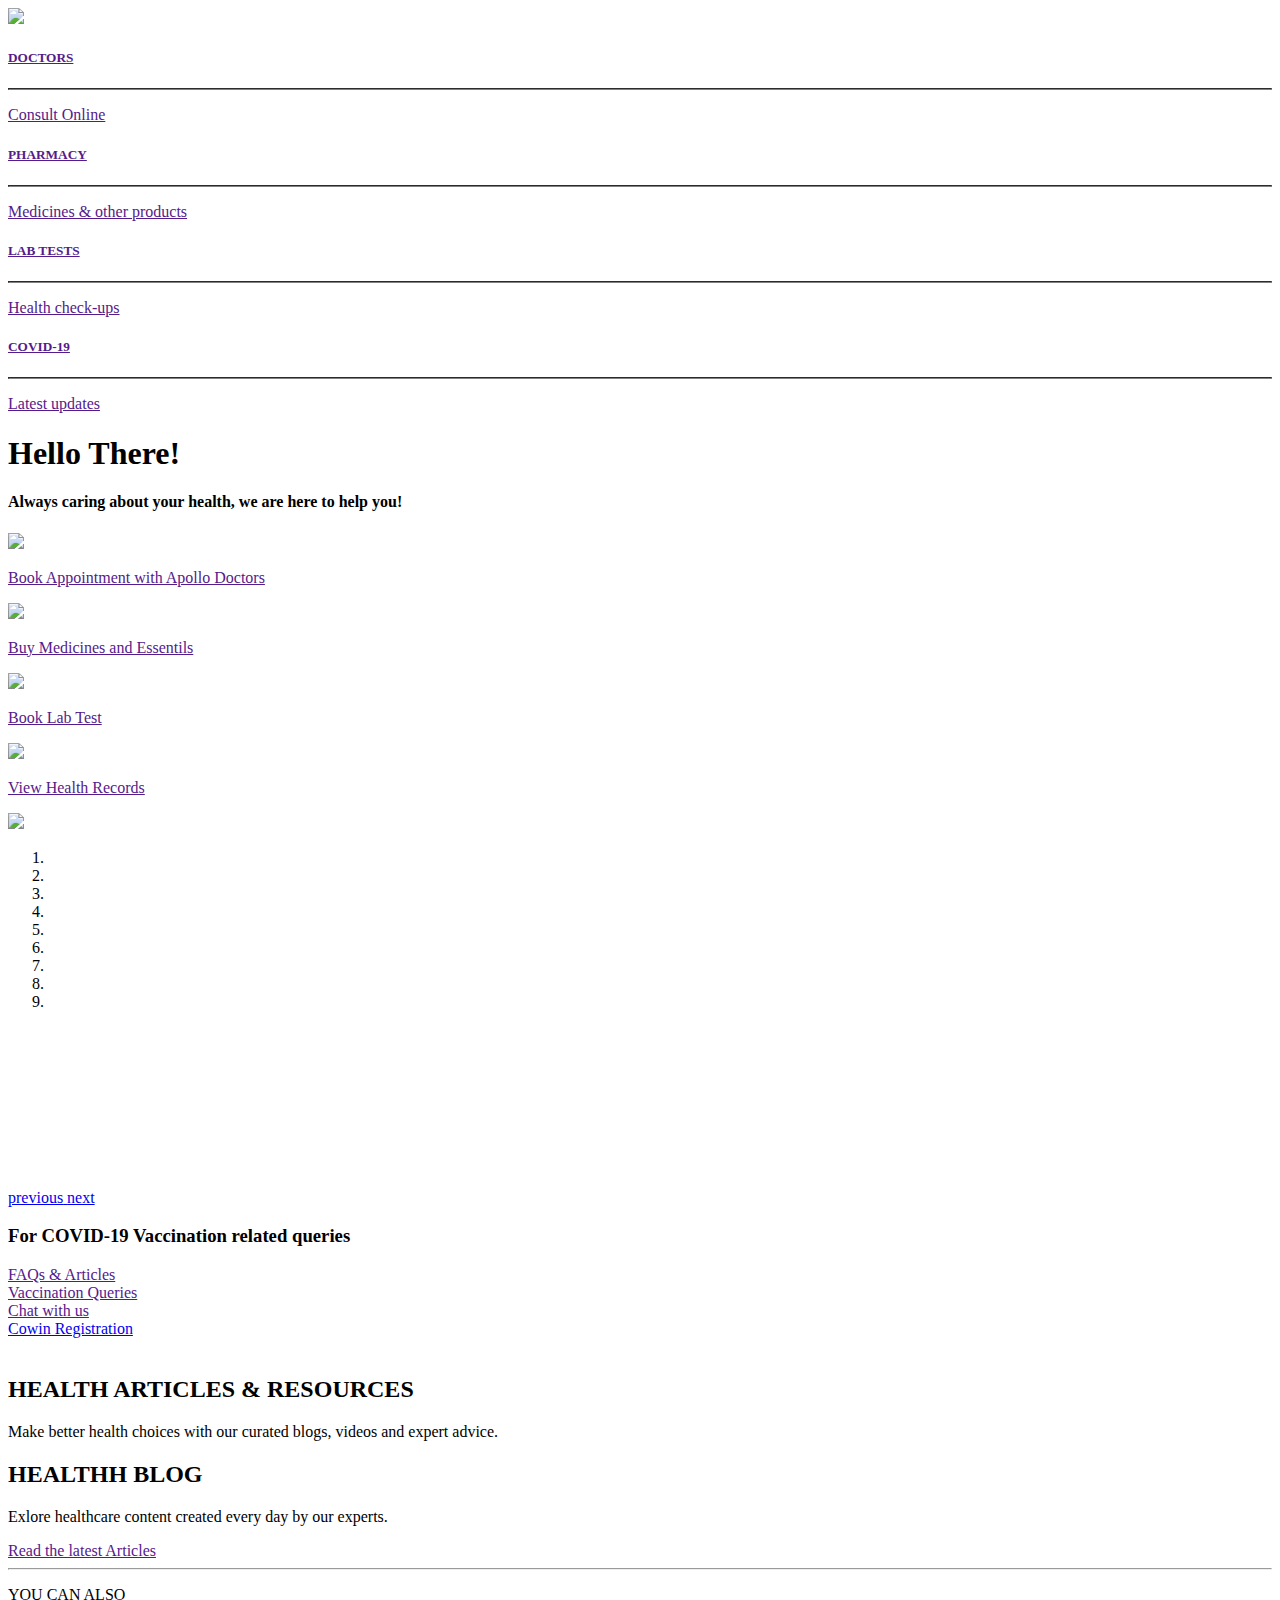
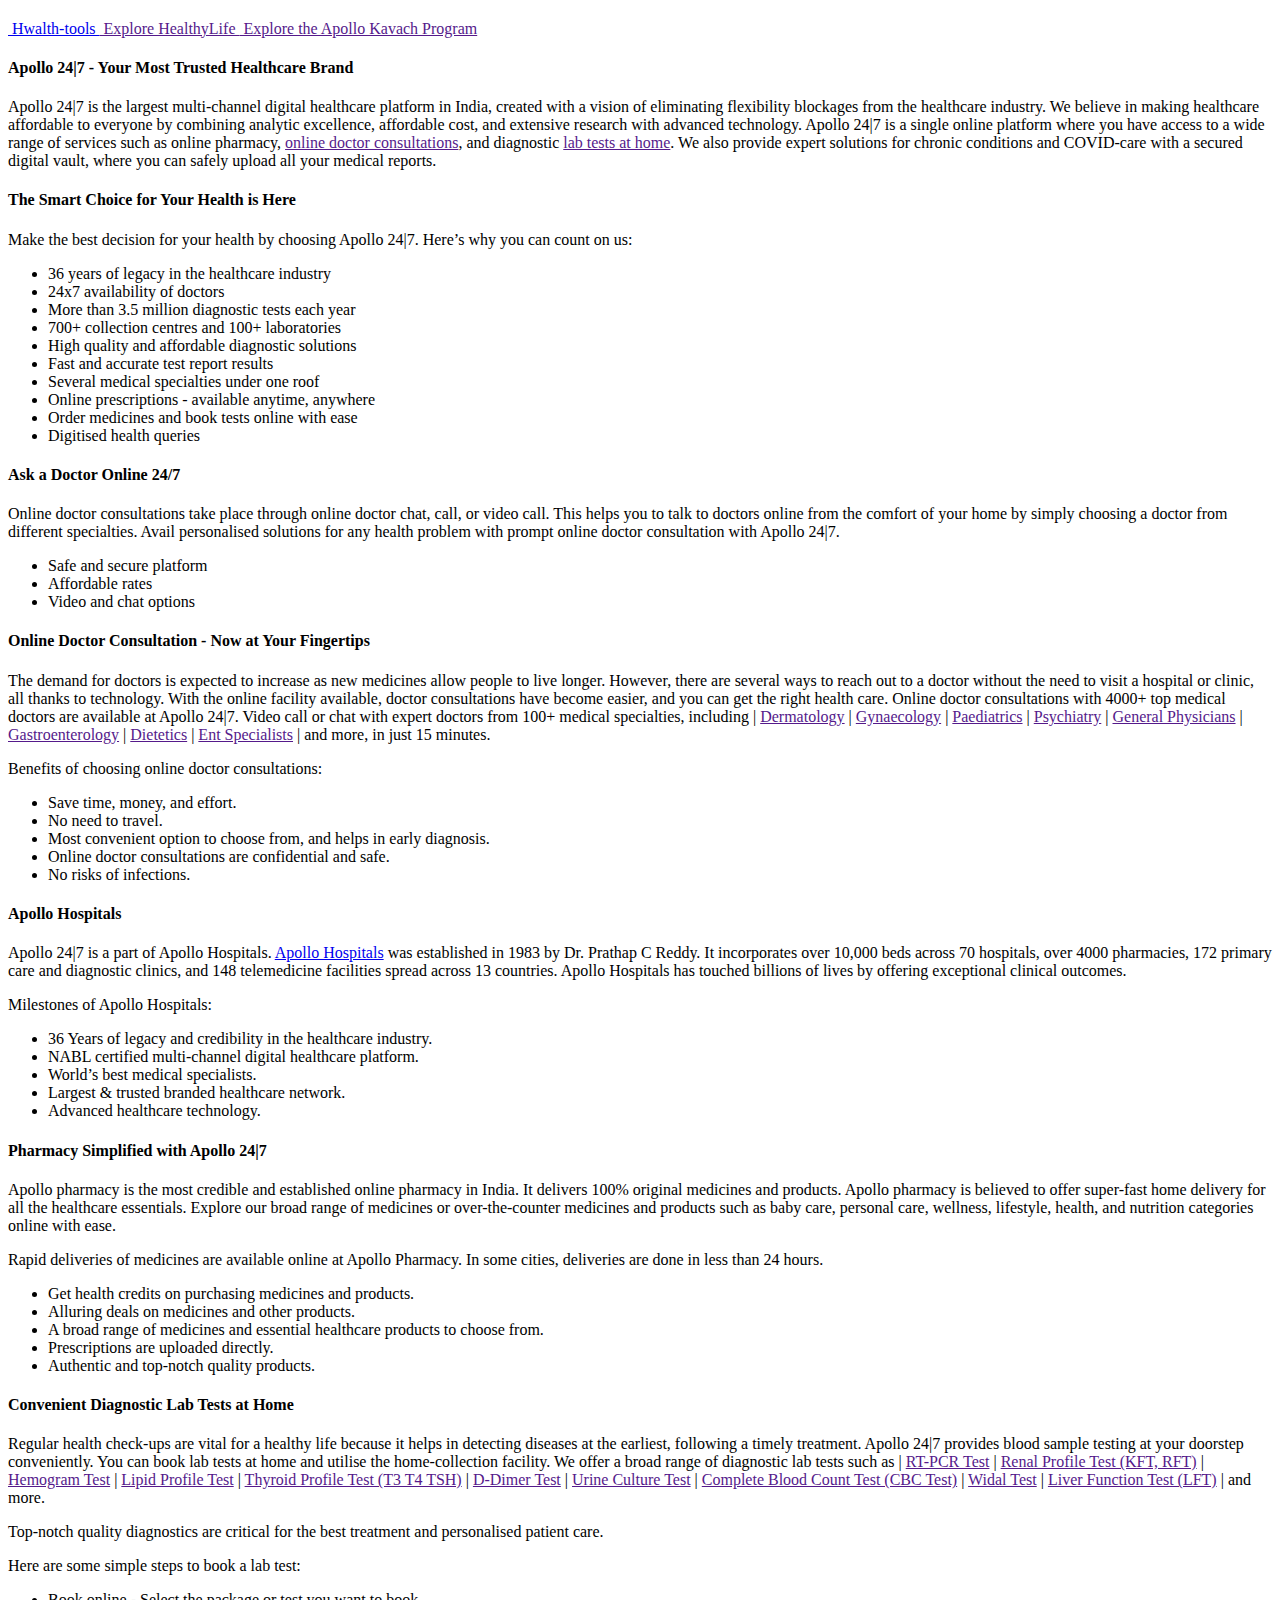
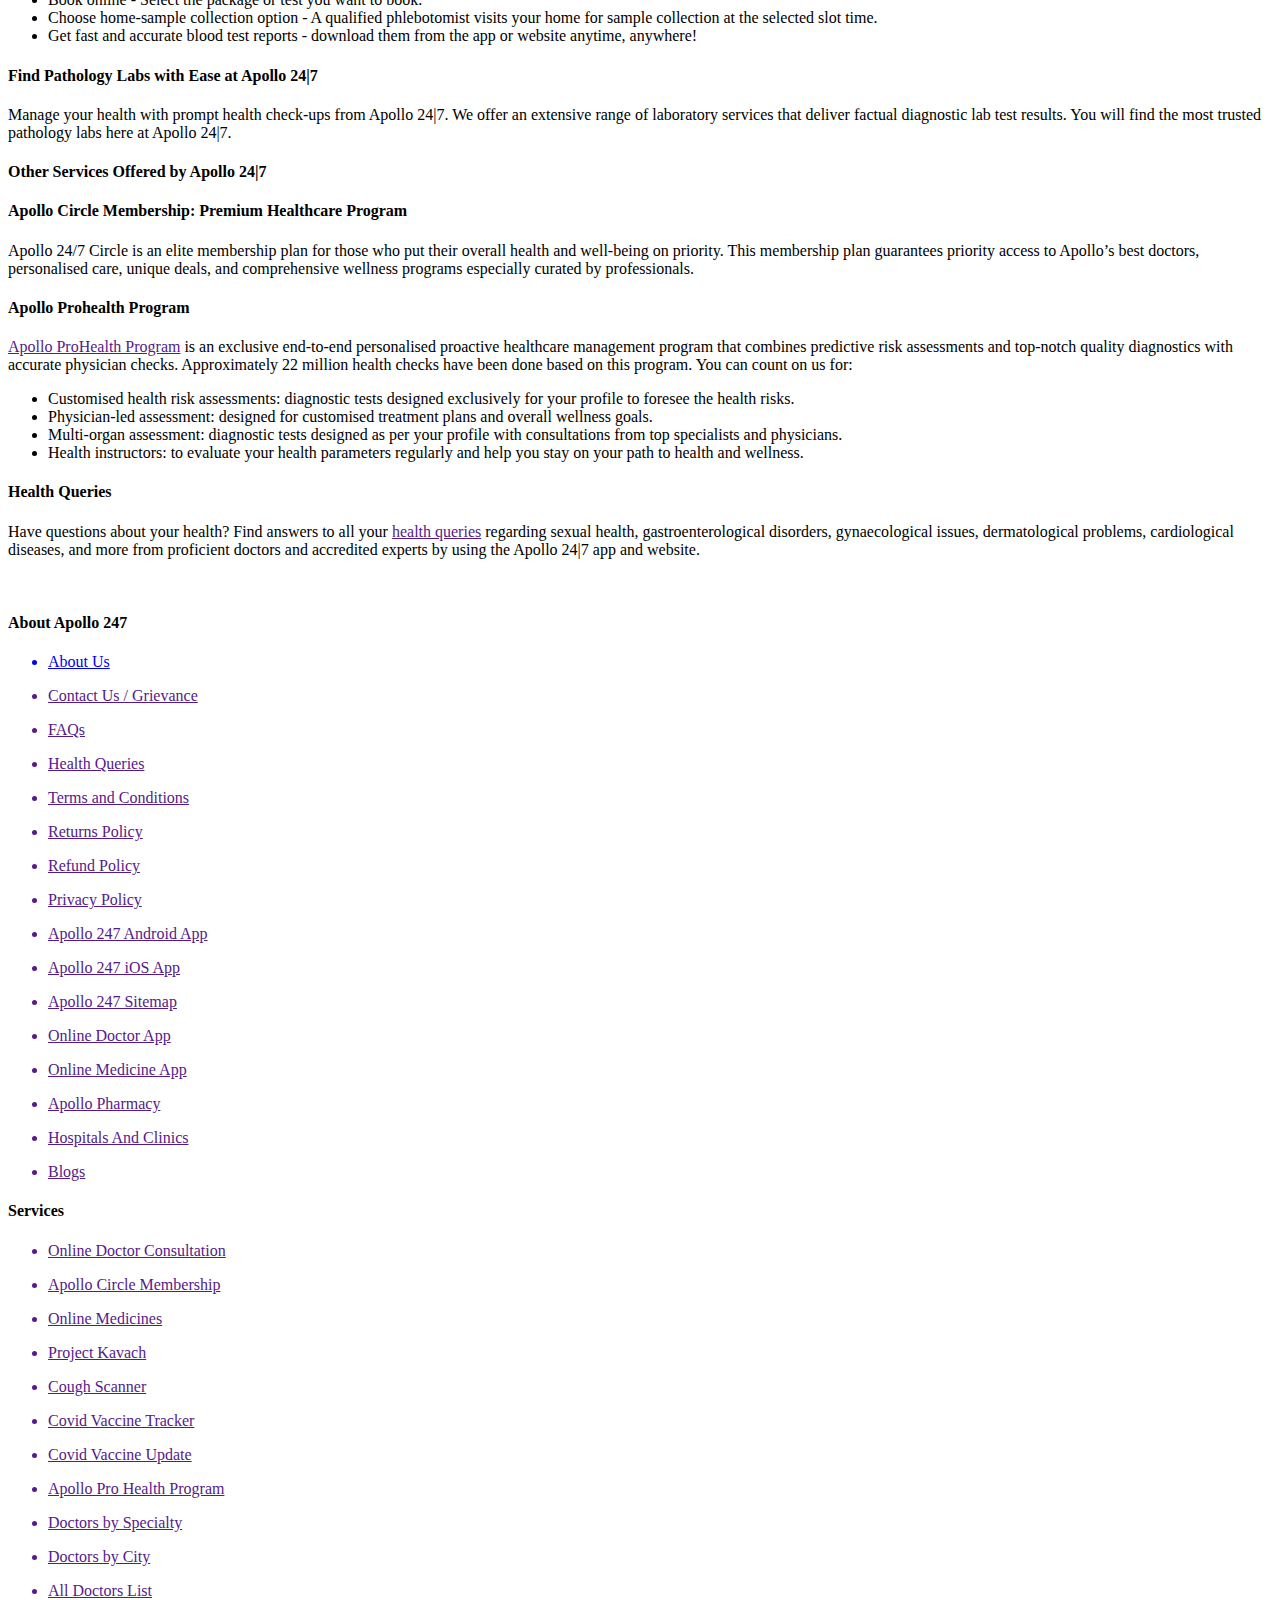
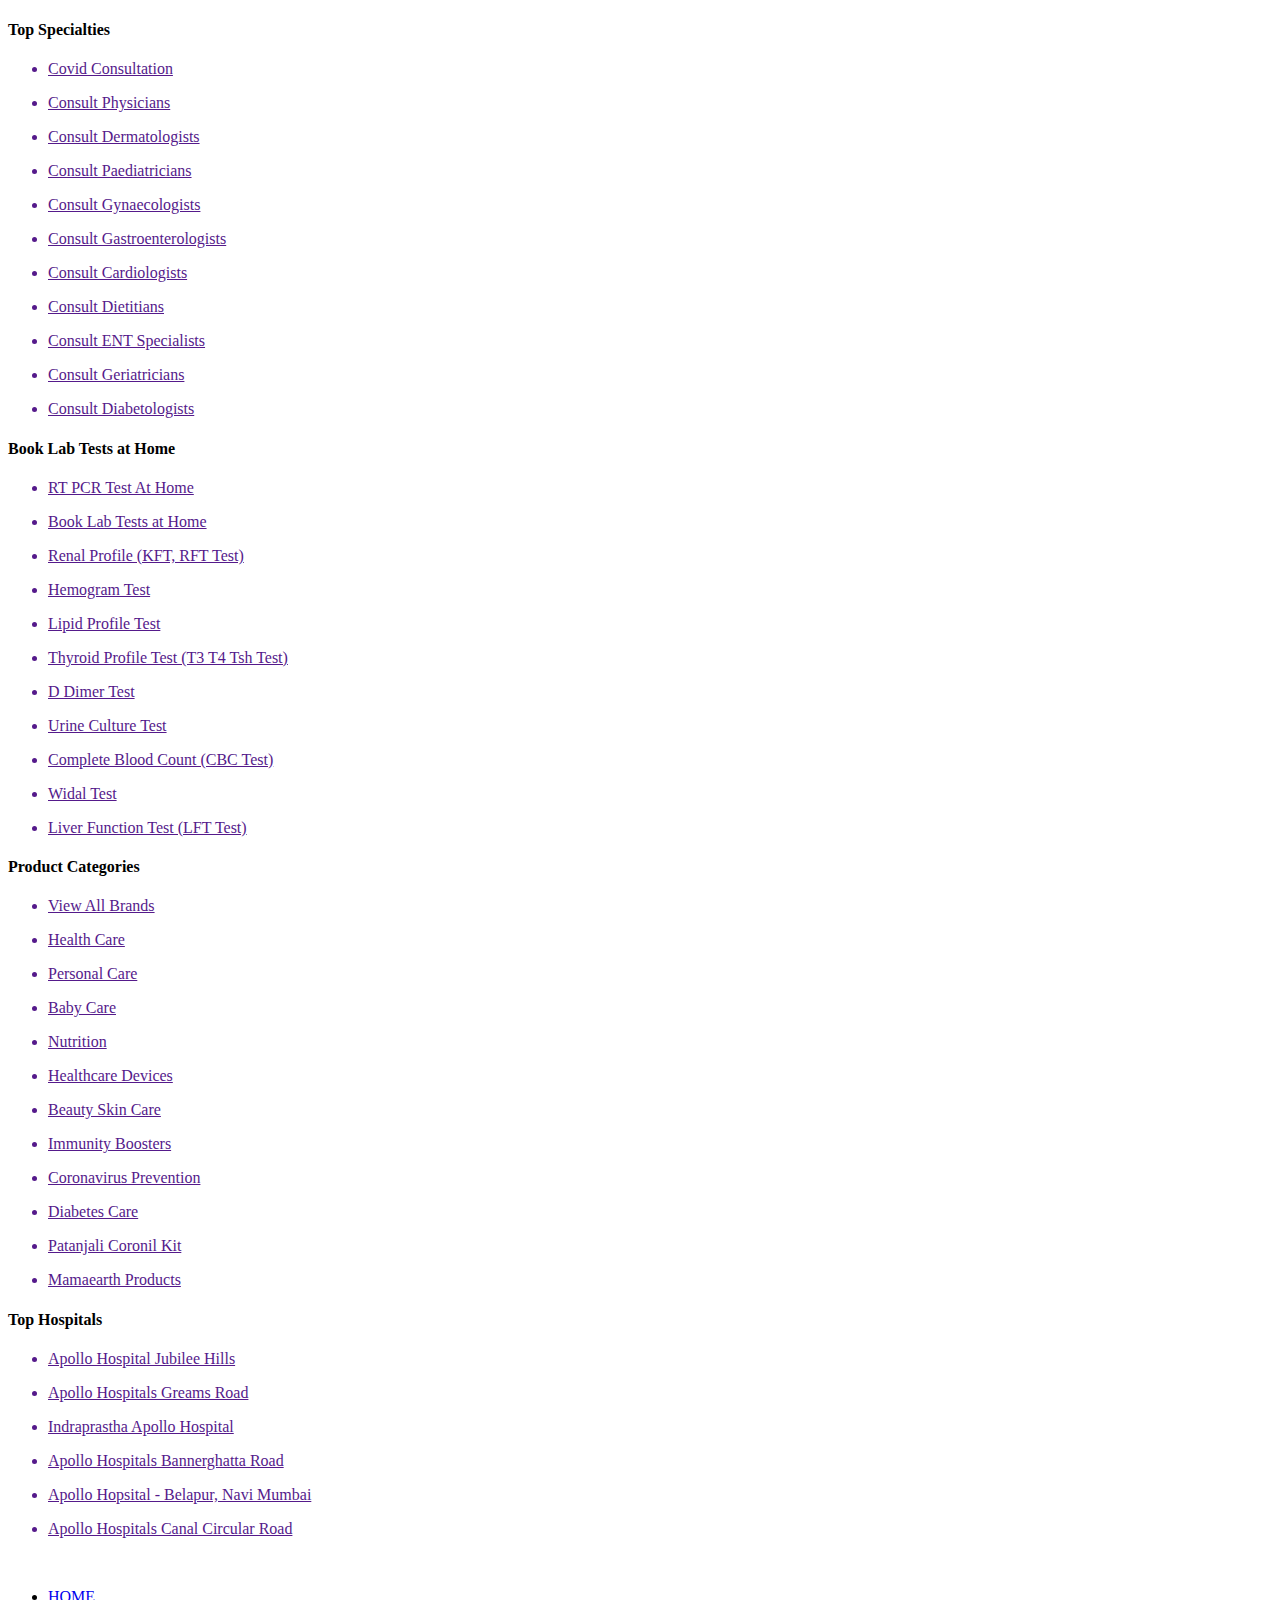
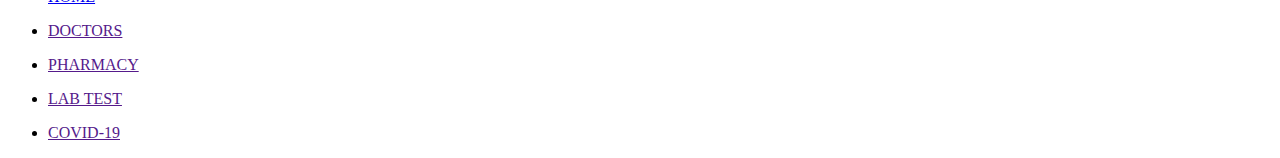
==== commit 76bb04cb: "index done" ====
--- a/index.html
+++ b/index.html
@@ -5,7 +5,7 @@
     <meta http-equiv="X-UA-Compatible" content="IE=edge">
     <meta name="viewport" content="width=device-width, initial-scale=1.0">
     <title>Apollo 24/7</title>
-    <link rel="stylesheet" href="styles/styleall.css">
+    <link rel="stylesheet" href="style.css">
     <link href="https://cdn.jsdelivr.net/npm/bootstrap@5.0.2/dist/css/bootstrap.min.css" 
     rel="stylesheet" integrity="sha384-EVSTQN3/azprG1Anm3QDgpJLIm9Nao0Yz1ztcQTwFspd3yD65VohhpuuCOmLASjC" 
     crossorigin="anonymous">
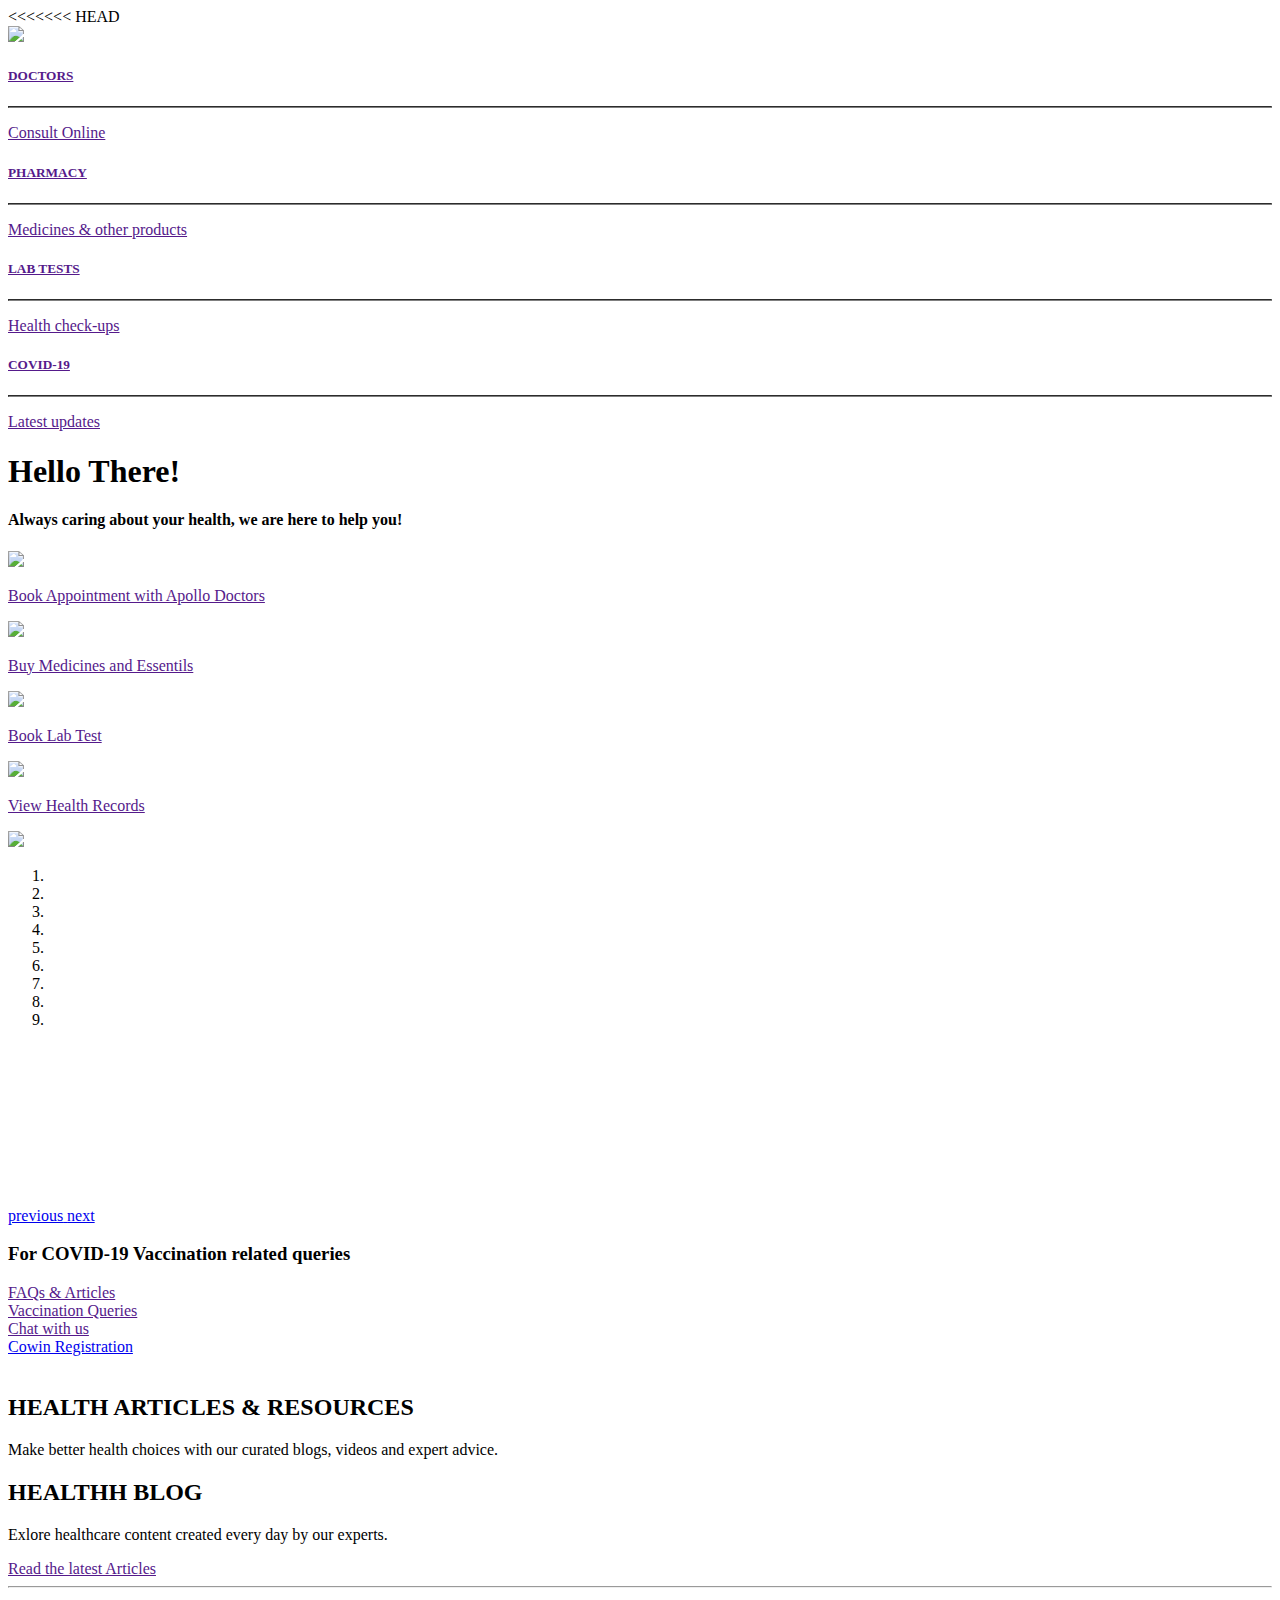
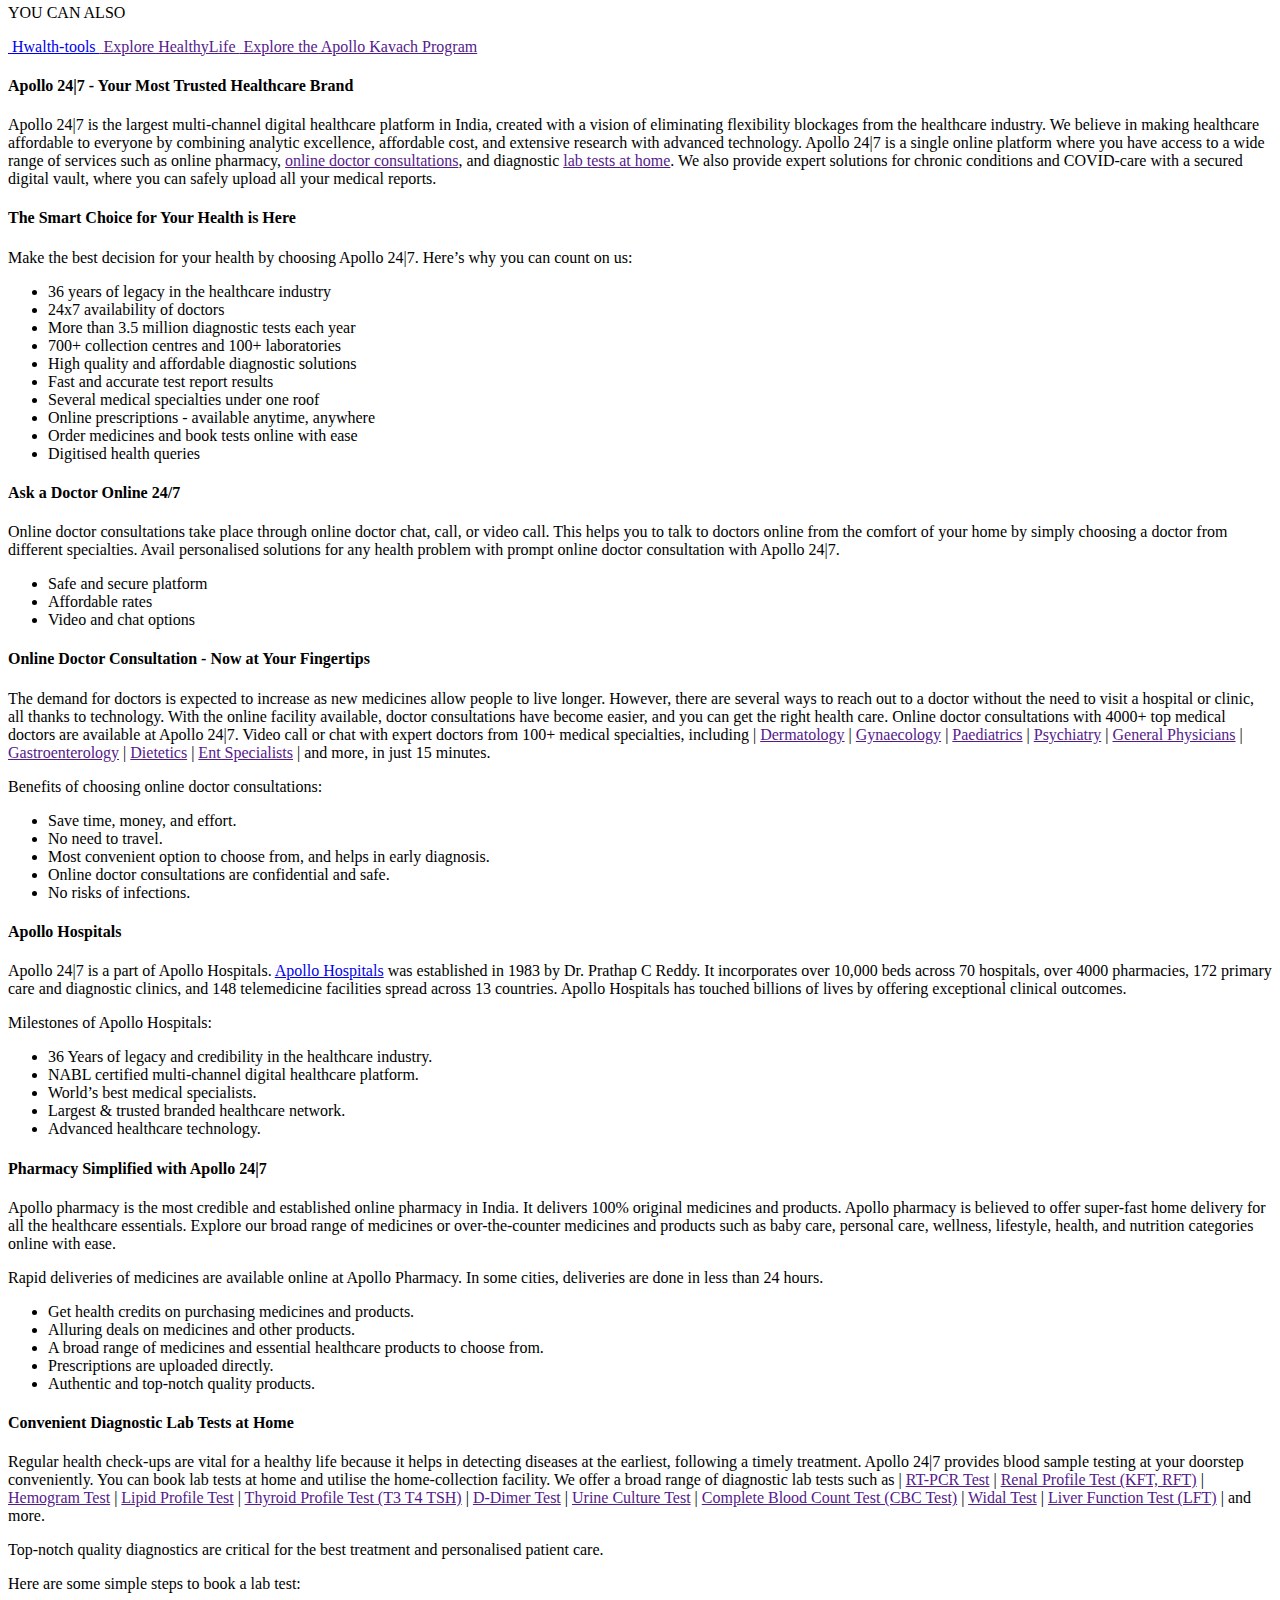
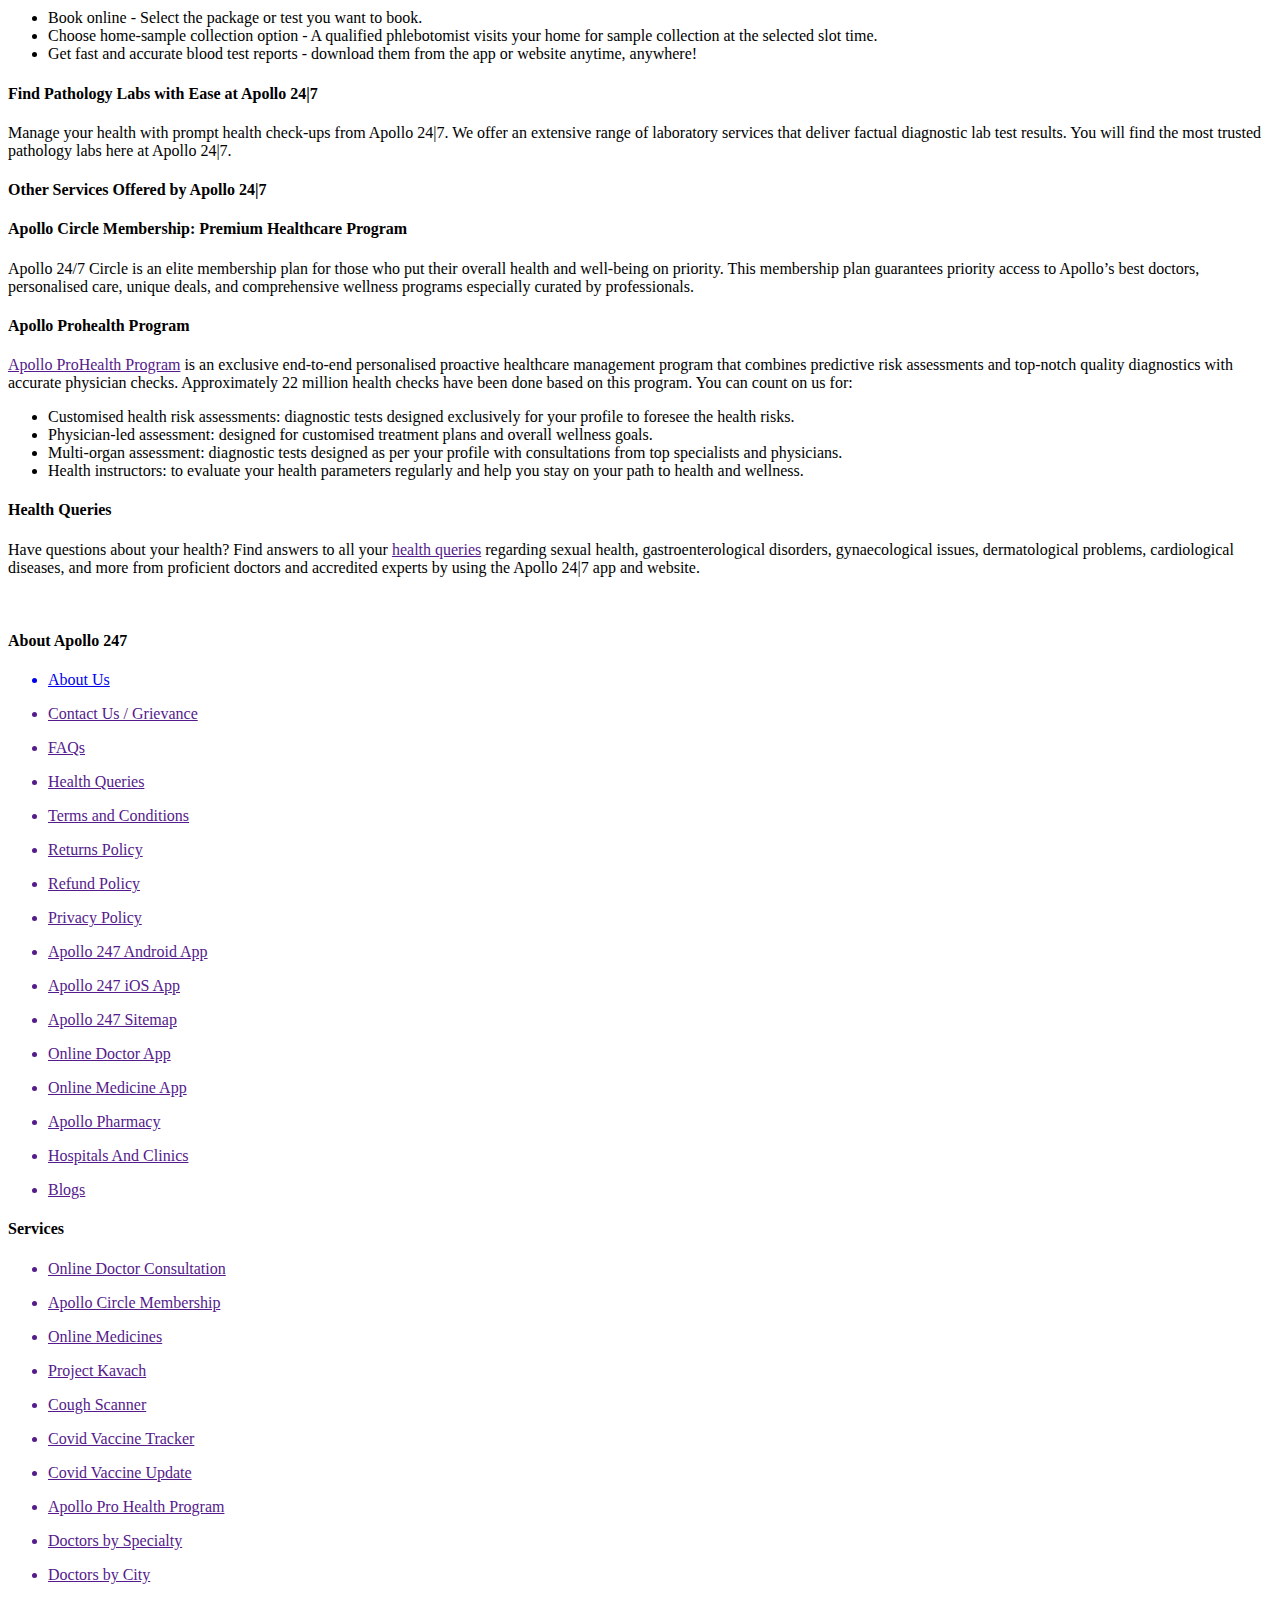
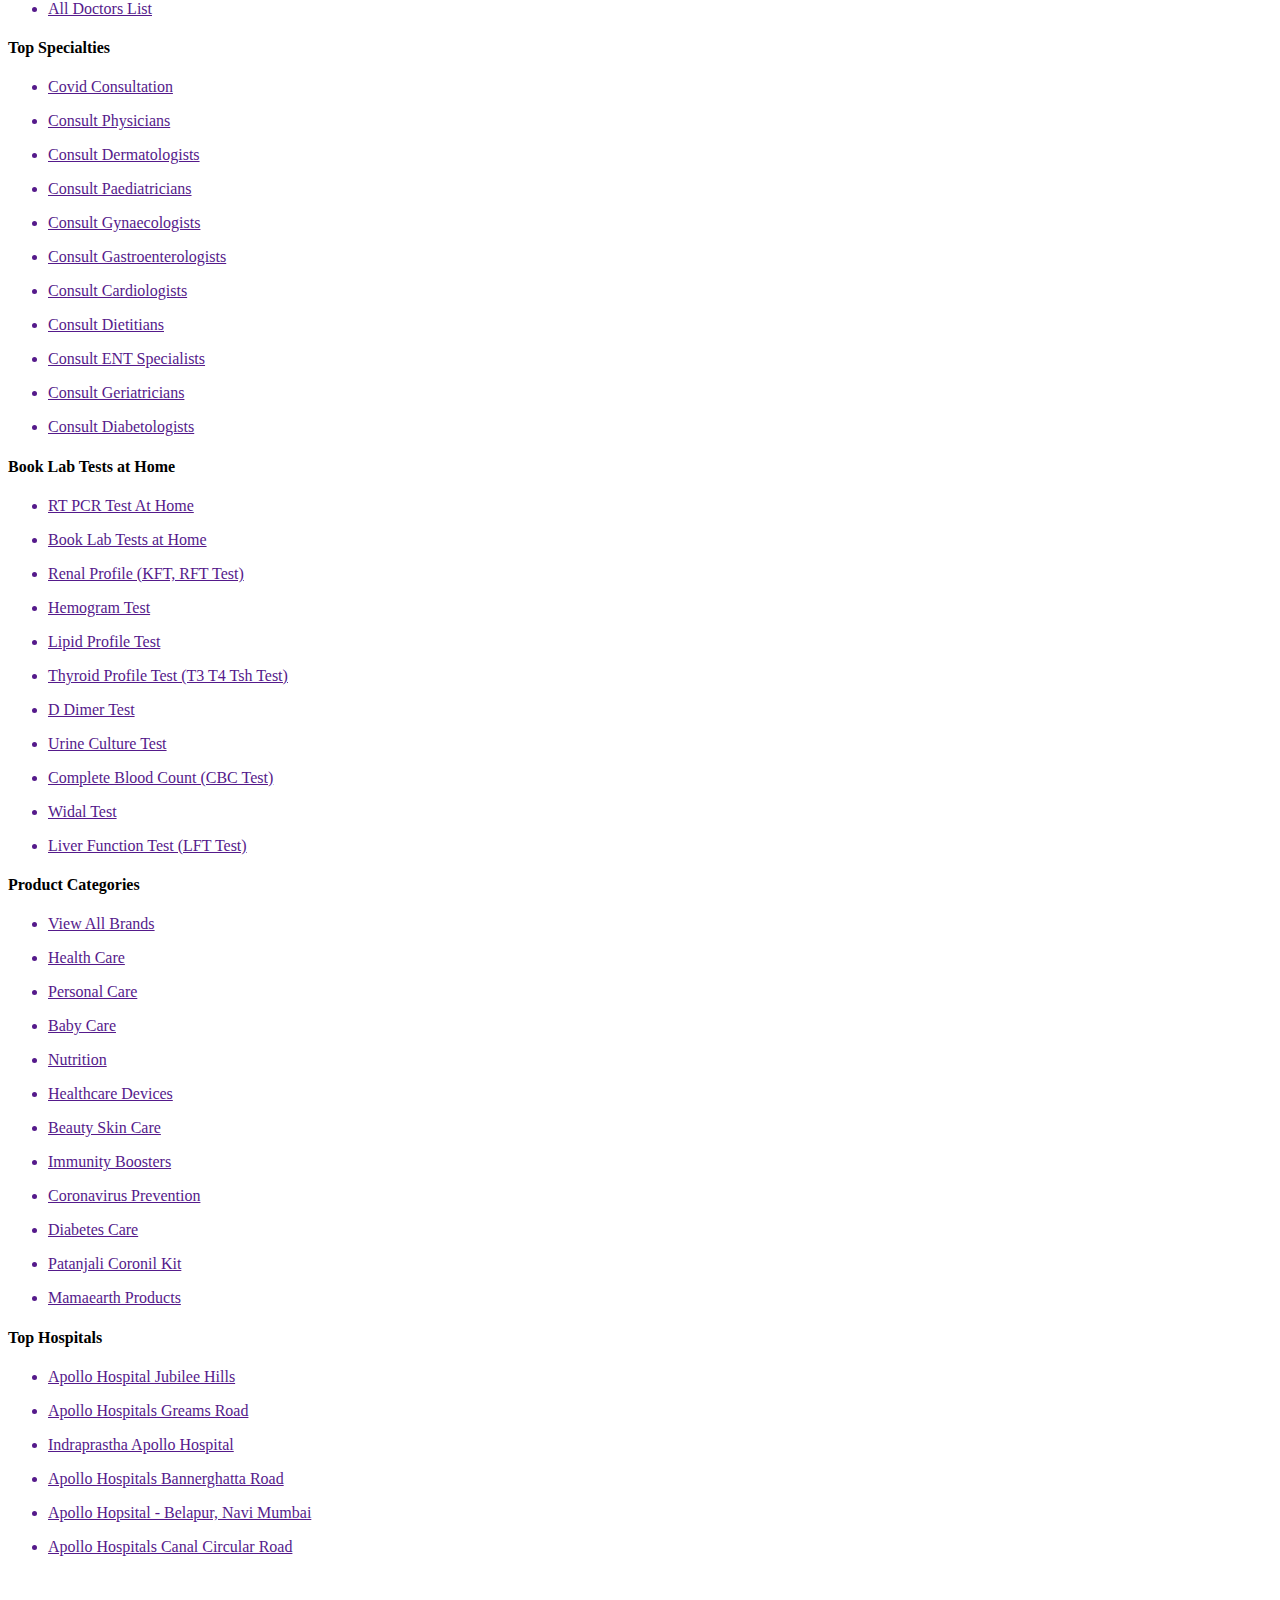
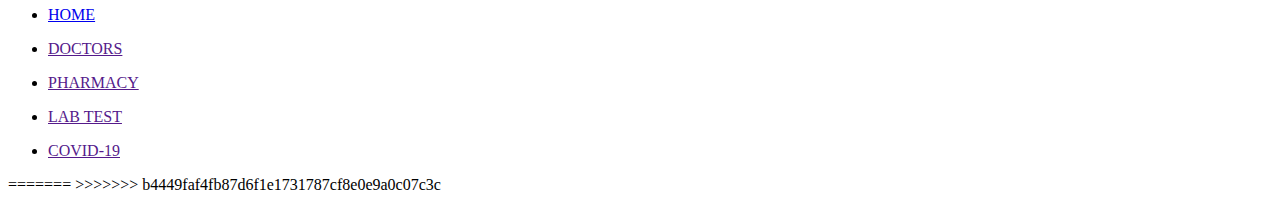
==== commit 5dd31c47: "please" ====
--- a/index.html
+++ b/index.html
@@ -4,6 +4,7 @@
     <meta charset="UTF-8">
     <meta http-equiv="X-UA-Compatible" content="IE=edge">
     <meta name="viewport" content="width=device-width, initial-scale=1.0">
+<<<<<<< HEAD
     <title>Apollo 24/7</title>
     <link rel="stylesheet" href="style.css">
     <link href="https://cdn.jsdelivr.net/npm/bootstrap@5.0.2/dist/css/bootstrap.min.css" 
@@ -491,5 +492,11 @@
             </footer>
         </form>
     
+=======
+    <title>Document</title>
+</head>
+<body>
+    <!-- base file -->
+>>>>>>> b4449faf4fb87d6f1e1731787cf8e0e9a0c07c3c
 </body>
 </html>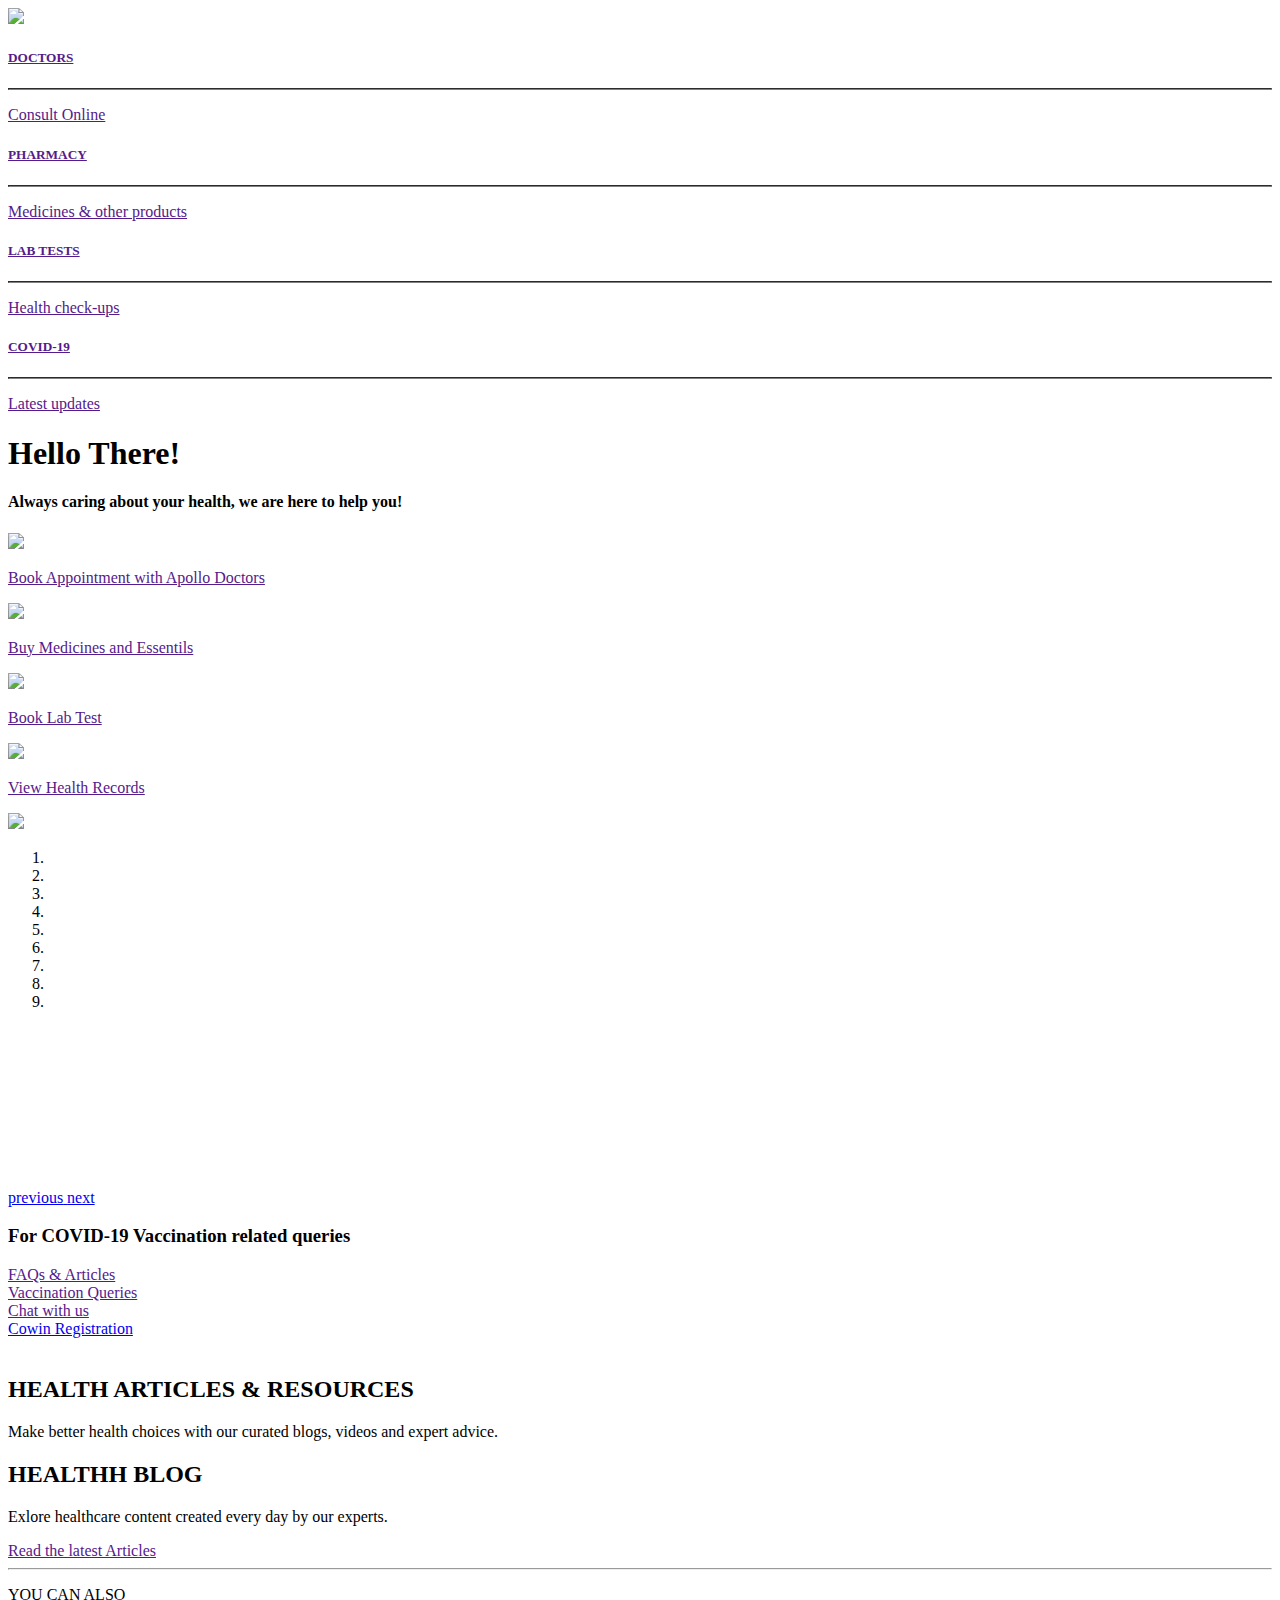
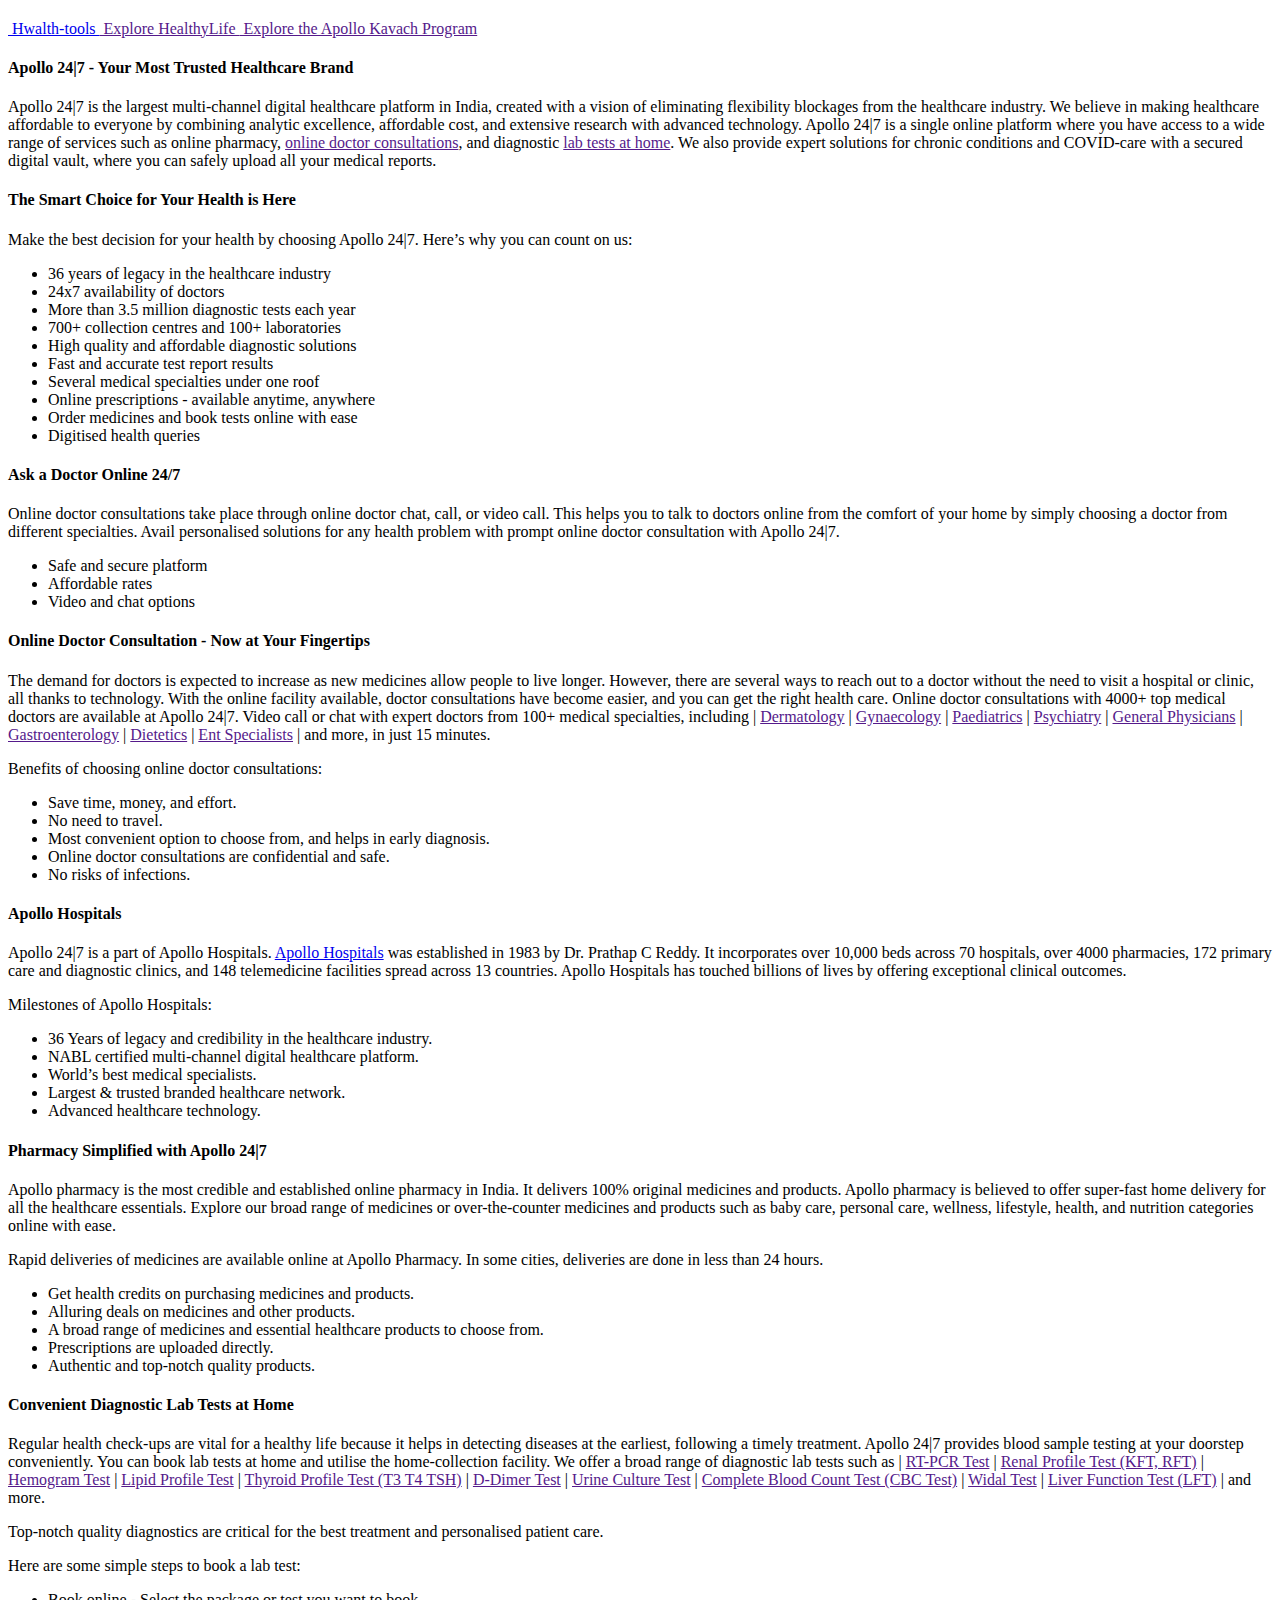
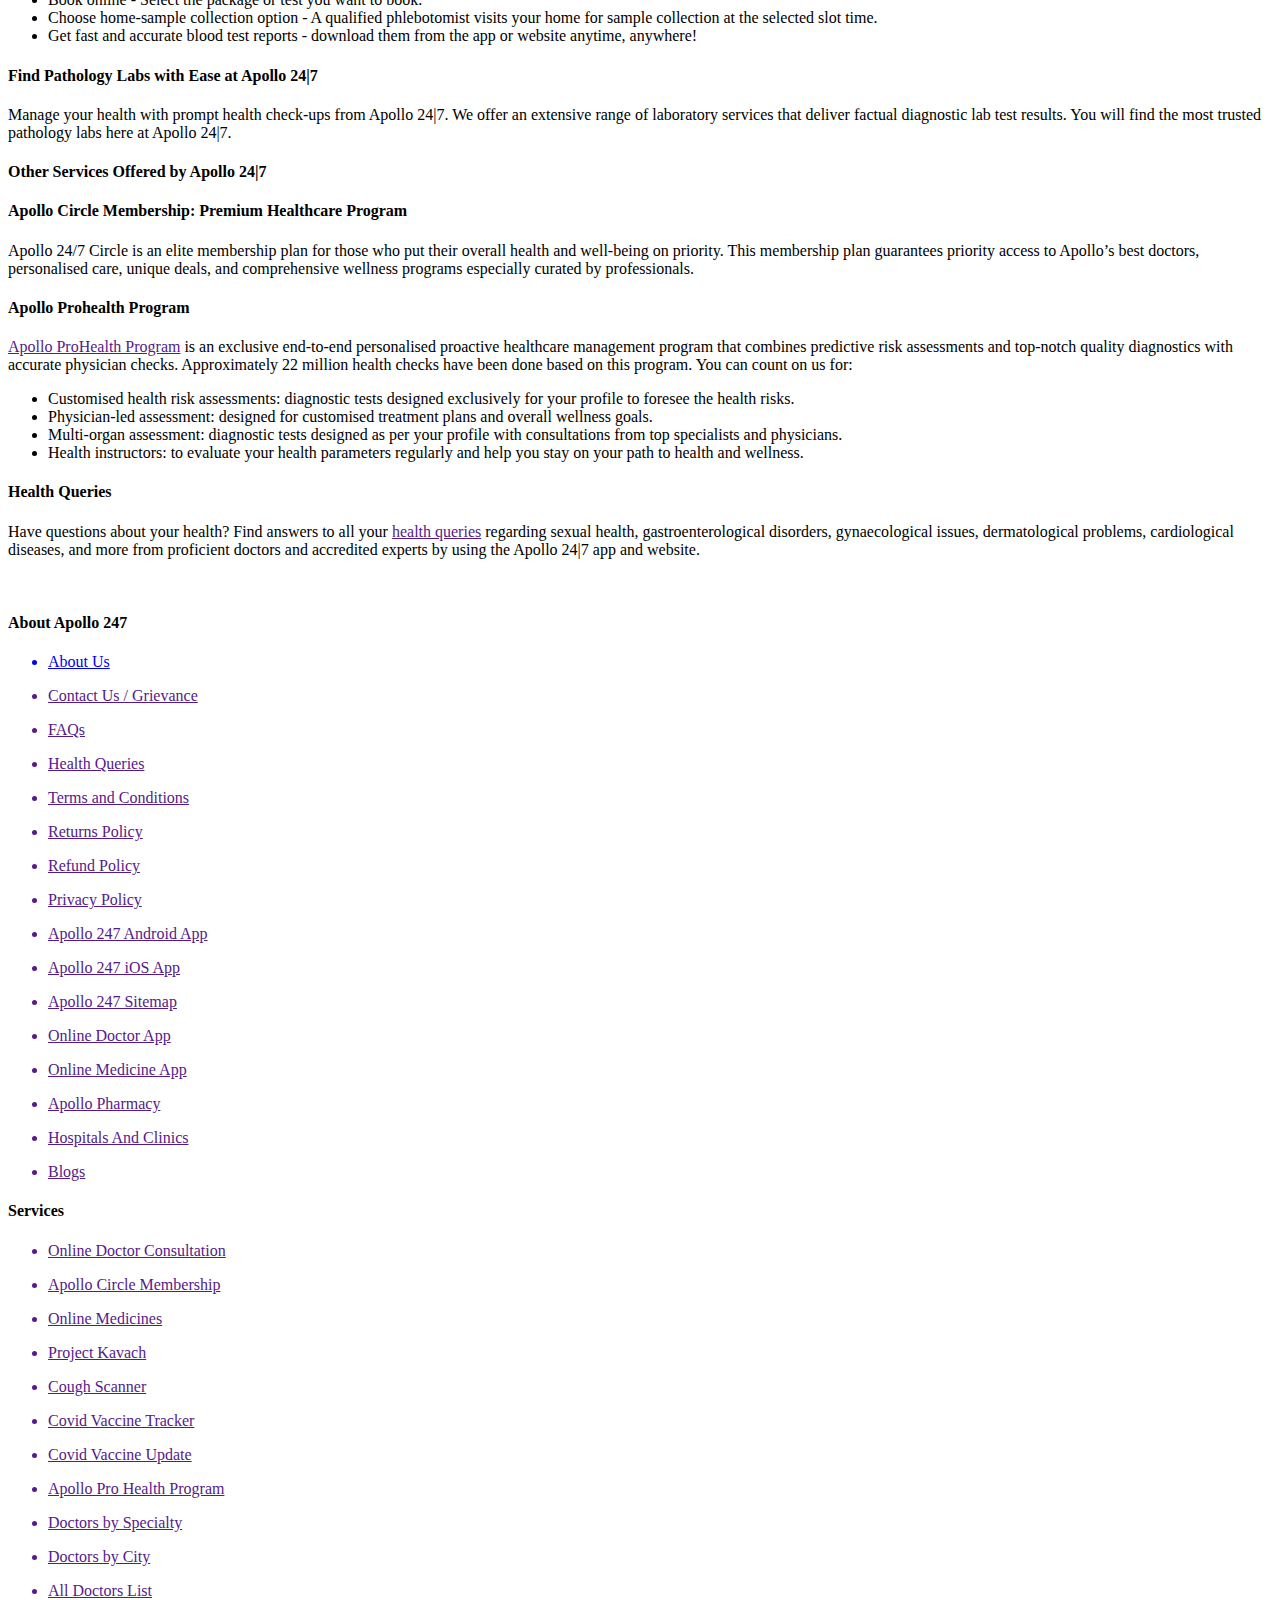
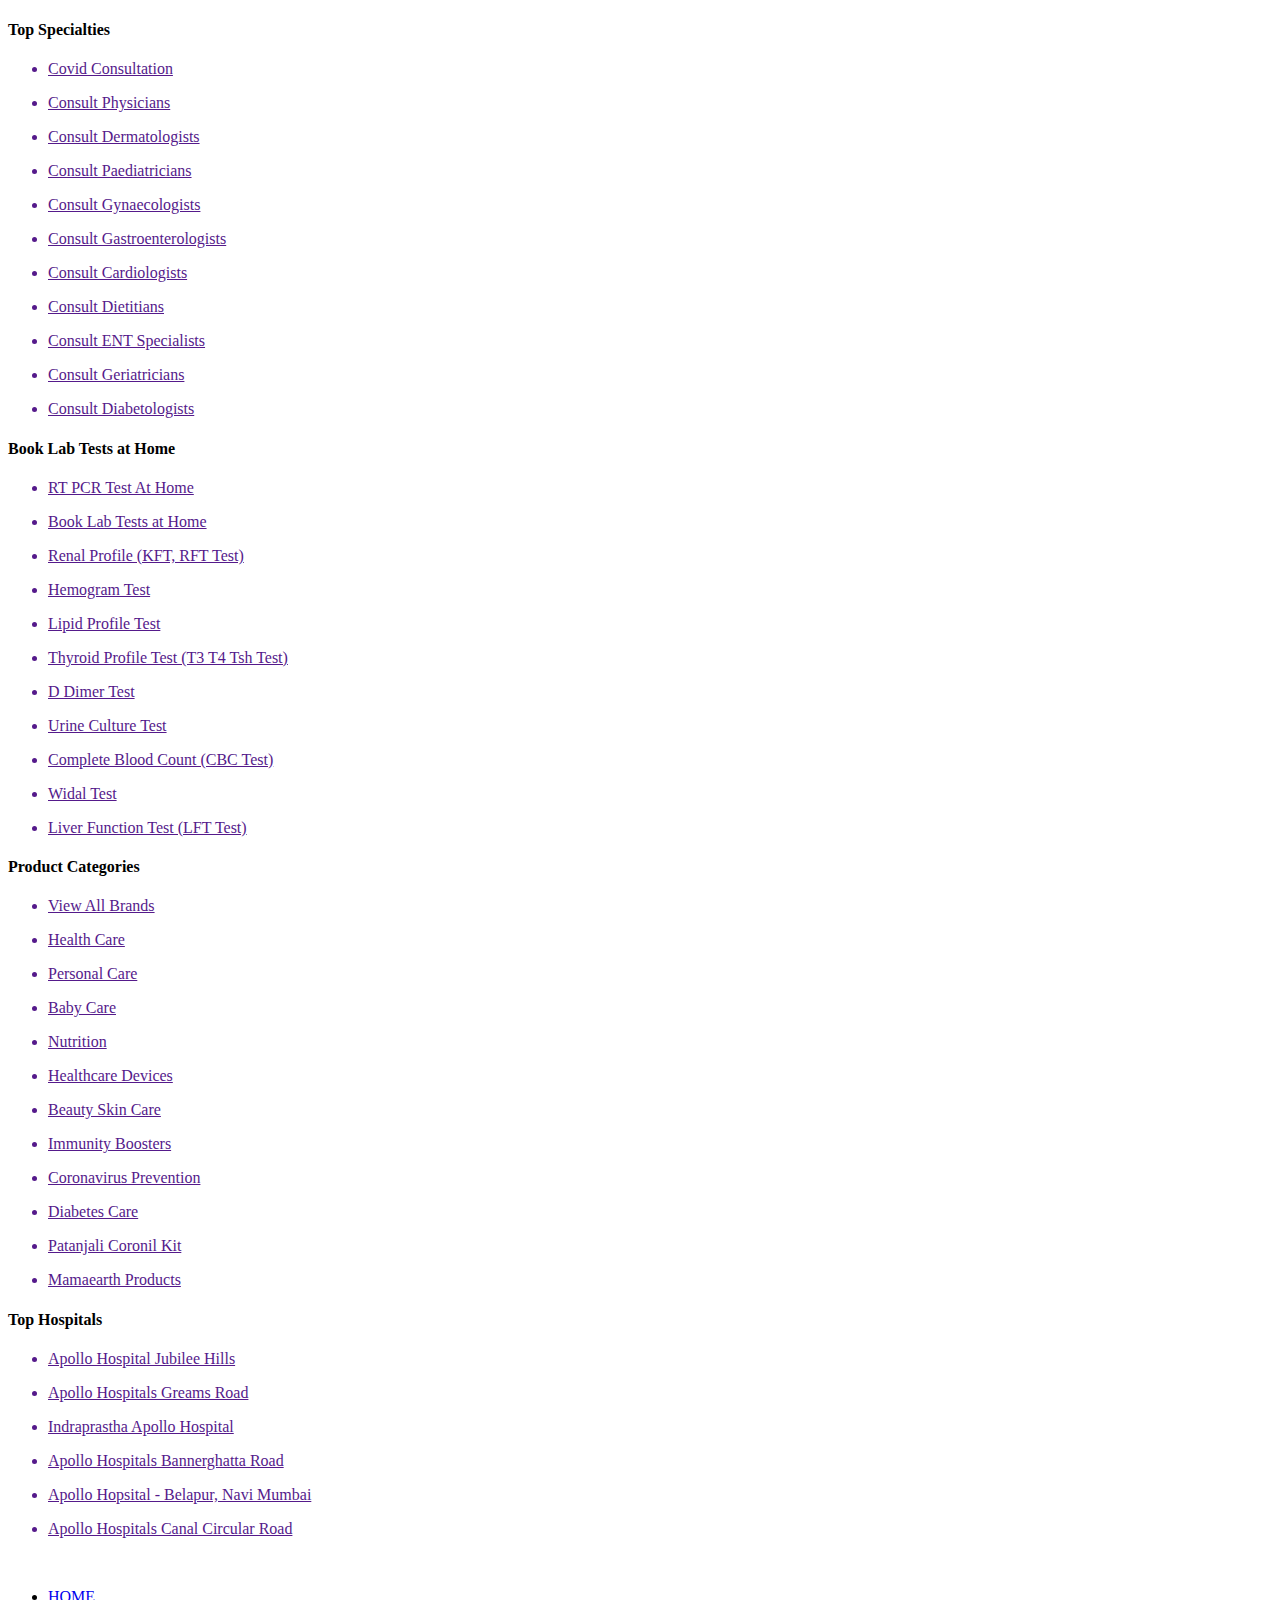
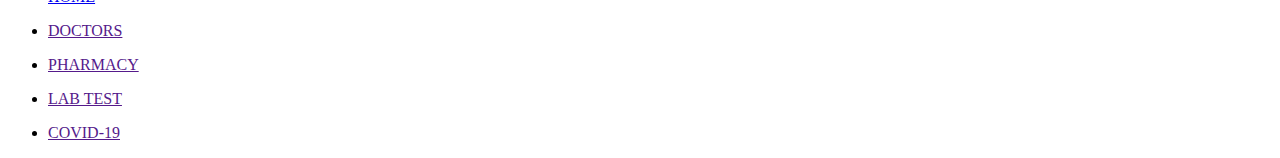
==== commit e08ef323: "correct aboutus page link" ====
--- a/index.html
+++ b/index.html
@@ -4,7 +4,6 @@
     <meta charset="UTF-8">
     <meta http-equiv="X-UA-Compatible" content="IE=edge">
     <meta name="viewport" content="width=device-width, initial-scale=1.0">
-<<<<<<< HEAD
     <title>Apollo 24/7</title>
     <link rel="stylesheet" href="style.css">
     <link href="https://cdn.jsdelivr.net/npm/bootstrap@5.0.2/dist/css/bootstrap.min.css" 
@@ -346,7 +345,7 @@
                                 <h4>About Apollo 247</h4>
                                 <div class="t1">
                                     <div class="box">
-                                        <a href="./testingg/U2_Project-Apollo-/aboutus.html"><ul><li>About Us</li></ul></a>
+                                        <a href="aboutus.html"><ul><li>About Us</li></ul></a>
                                         <a href=""> <ul><li>Contact Us / Grievance</li></ul></a>
                                         <a href=""><ul><li>FAQs</li></ul></a>
                                         <a href=""><ul><li>Health Queries</li></ul></a>
@@ -491,12 +490,5 @@
                 </div>
             </footer>
         </form>
-    
-=======
-    <title>Document</title>
-</head>
-<body>
-    <!-- base file -->
->>>>>>> b4449faf4fb87d6f1e1731787cf8e0e9a0c07c3c
 </body>
 </html>